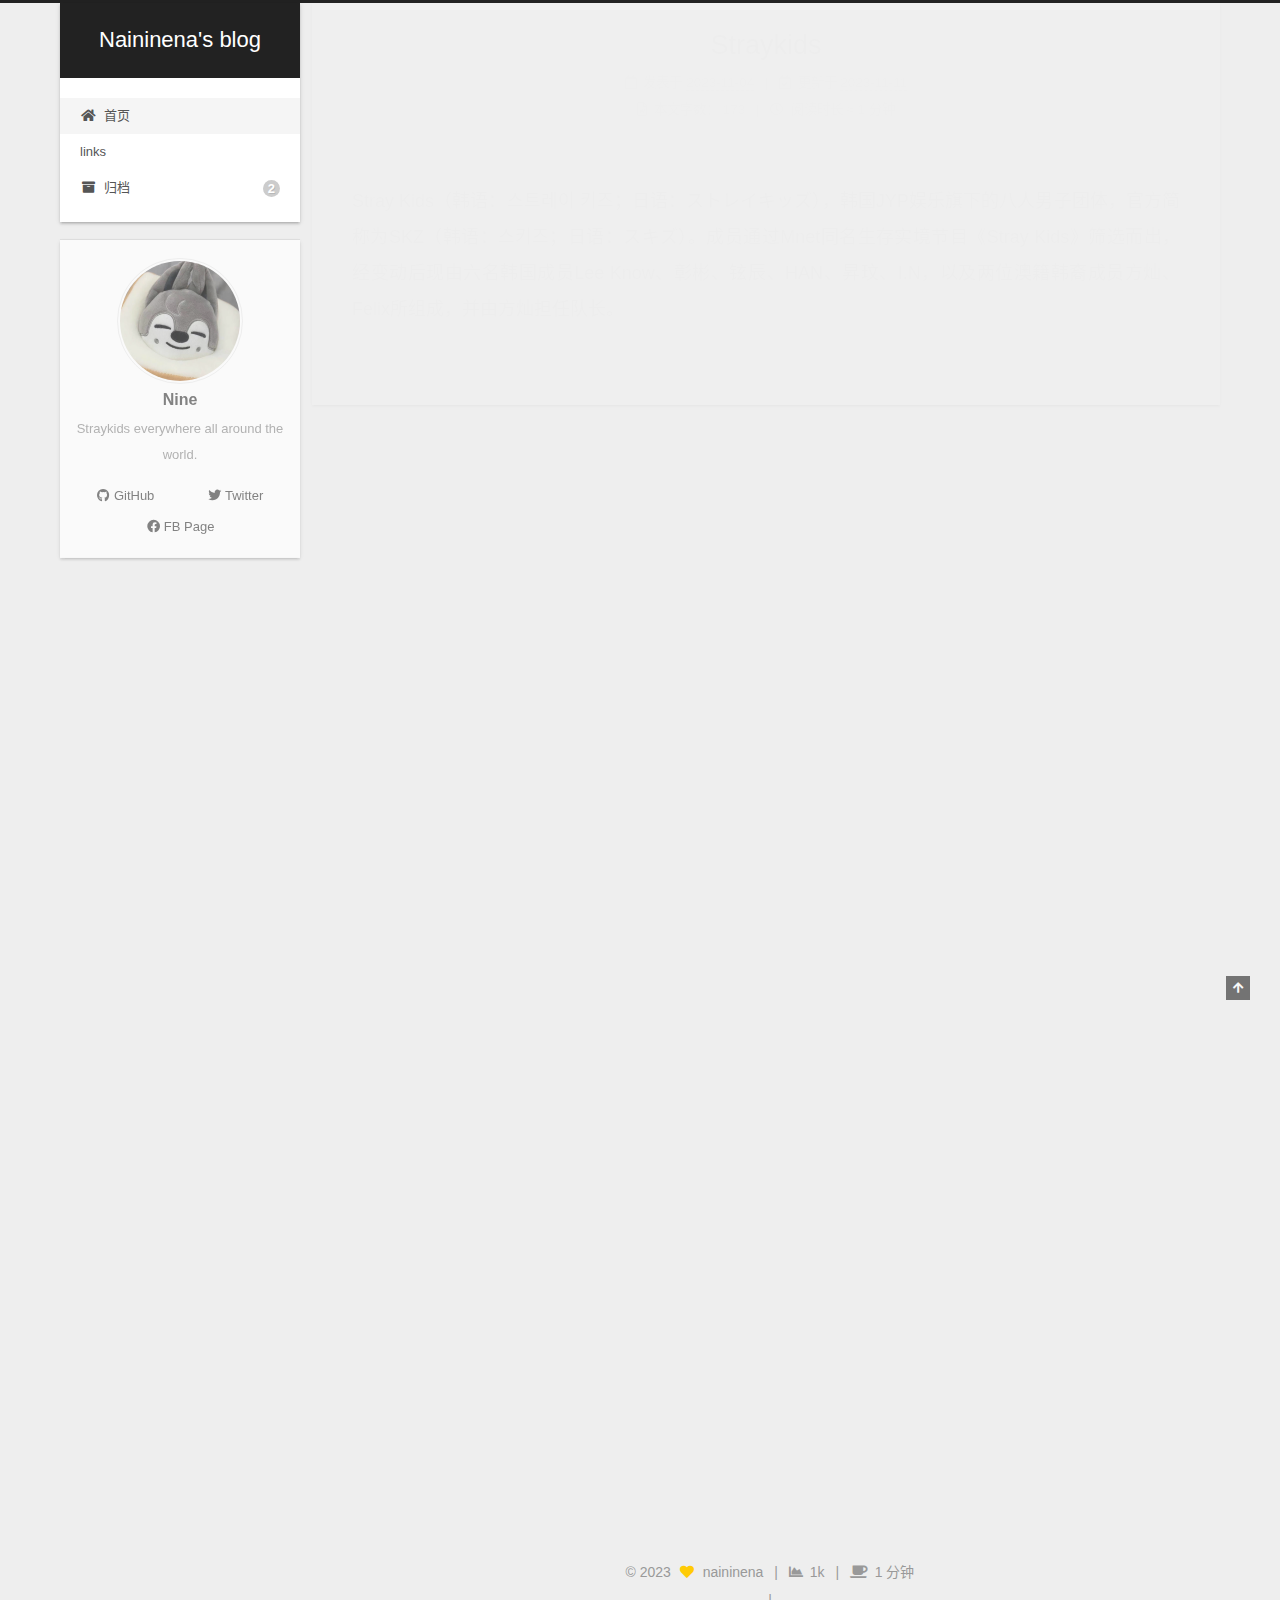
==== index.html @ e663eaaf "Site updated: 2023-11-11 18:32:46" ====
<!DOCTYPE html>
<html lang="zh-CN">
<head>
  <meta charset="UTF-8">
<meta name="viewport" content="width=device-width, initial-scale=1, maximum-scale=2">
<meta name="theme-color" content="#222">
<meta name="generator" content="Hexo 7.0.0">
  <link rel="apple-touch-icon" sizes="180x180" href="/images/apple-touch-icon-next.png">
  <link rel="icon" type="image/png" sizes="32x32" href="/images/favicon-32x32-next.png">
  <link rel="icon" type="image/png" sizes="16x16" href="/images/favicon-16x16-next.png">
  <link rel="mask-icon" href="/images/logo.svg" color="#222">

<link rel="stylesheet" href="/css/main.css">


<link rel="stylesheet" href="/lib/font-awesome/css/all.min.css">

<script id="hexo-configurations">
    var NexT = window.NexT || {};
    var CONFIG = {"hostname":"naininena.github.io","root":"/","scheme":"Gemini","version":"7.8.0","exturl":false,"sidebar":{"position":"left","display":"post","padding":18,"offset":12,"onmobile":false},"copycode":{"enable":false,"show_result":false,"style":null},"back2top":{"enable":true,"sidebar":false,"scrollpercent":false},"bookmark":{"enable":false,"color":"#222","save":"auto"},"fancybox":false,"mediumzoom":false,"lazyload":false,"pangu":false,"comments":{"style":"tabs","active":null,"storage":true,"lazyload":false,"nav":null},"algolia":{"hits":{"per_page":10},"labels":{"input_placeholder":"Search for Posts","hits_empty":"We didn't find any results for the search: ${query}","hits_stats":"${hits} results found in ${time} ms"}},"localsearch":{"enable":false,"trigger":"auto","top_n_per_article":1,"unescape":false,"preload":false},"motion":{"enable":true,"async":false,"transition":{"post_block":"fadeIn","post_header":"slideDownIn","post_body":"slideDownIn","coll_header":"slideLeftIn","sidebar":"slideUpIn"}}};
  </script>

  <meta name="description" content="Straykids everywhere all around the world.">
<meta property="og:type" content="website">
<meta property="og:title" content="Naininena&#39;s blog">
<meta property="og:url" content="https://naininena.github.io/index.html">
<meta property="og:site_name" content="Naininena&#39;s blog">
<meta property="og:description" content="Straykids everywhere all around the world.">
<meta property="og:locale" content="zh_CN">
<meta property="article:author" content="Nine">
<meta name="twitter:card" content="summary">

<link rel="canonical" href="https://naininena.github.io/">


<script id="page-configurations">
  // https://hexo.io/docs/variables.html
  CONFIG.page = {
    sidebar: "",
    isHome : true,
    isPost : false,
    lang   : 'zh-CN'
  };
</script>

  <title>Naininena's blog</title>
  






  <noscript>
  <style>
  .use-motion .brand,
  .use-motion .menu-item,
  .sidebar-inner,
  .use-motion .post-block,
  .use-motion .pagination,
  .use-motion .comments,
  .use-motion .post-header,
  .use-motion .post-body,
  .use-motion .collection-header { opacity: initial; }

  .use-motion .site-title,
  .use-motion .site-subtitle {
    opacity: initial;
    top: initial;
  }

  .use-motion .logo-line-before i { left: initial; }
  .use-motion .logo-line-after i { right: initial; }
  </style>
</noscript>

</head>

<body itemscope itemtype="http://schema.org/WebPage">
  <div class="container use-motion">
    <div class="headband"></div>

    <header class="header" itemscope itemtype="http://schema.org/WPHeader">
      <div class="header-inner"><div class="site-brand-container">
  <div class="site-nav-toggle">
    <div class="toggle" aria-label="切换导航栏">
      <span class="toggle-line toggle-line-first"></span>
      <span class="toggle-line toggle-line-middle"></span>
      <span class="toggle-line toggle-line-last"></span>
    </div>
  </div>

  <div class="site-meta">

    <a href="/" class="brand" rel="start">
      <span class="logo-line-before"><i></i></span>
      <h1 class="site-title">Naininena's blog</h1>
      <span class="logo-line-after"><i></i></span>
    </a>
  </div>

  <div class="site-nav-right">
    <div class="toggle popup-trigger">
    </div>
  </div>
</div>




<nav class="site-nav">
  <ul id="menu" class="main-menu menu">
        <li class="menu-item menu-item-home">

    <a href="/" rel="section"><i class="fa fa-home fa-fw"></i>首页</a>

  </li>
        <li class="menu-item menu-item-links">

    <a href="/links/" rel="section"><i class="link fa-fw"></i>links</a>

  </li>
        <li class="menu-item menu-item-archives">

    <a href="/archives/" rel="section"><i class="fa fa-archive fa-fw"></i>归档<span class="badge">2</span></a>

  </li>
  </ul>
</nav>




</div>
    </header>

    
  <div class="back-to-top">
    <i class="fa fa-arrow-up"></i>
    <span>0%</span>
  </div>


    <main class="main">
      <div class="main-inner">
        <div class="content-wrap">
          

          <div class="content index posts-expand">
            
      
  
  
  <article itemscope itemtype="http://schema.org/Article" class="post-block" lang="zh-CN">
    <link itemprop="mainEntityOfPage" href="https://naininena.github.io/2023/11/04/straykids/">

    <span hidden itemprop="author" itemscope itemtype="http://schema.org/Person">
      <meta itemprop="image" content="/images/avatar.jpg">
      <meta itemprop="name" content="Nine">
      <meta itemprop="description" content="Straykids everywhere all around the world.">
    </span>

    <span hidden itemprop="publisher" itemscope itemtype="http://schema.org/Organization">
      <meta itemprop="name" content="Naininena's blog">
    </span>
      <header class="post-header">
        <h2 class="post-title" itemprop="name headline">
          
            <a href="/2023/11/04/straykids/" class="post-title-link" itemprop="url">Straykids</a>
        </h2>

        <div class="post-meta">
            <span class="post-meta-item">
              <span class="post-meta-item-icon">
                <i class="far fa-calendar"></i>
              </span>
              <span class="post-meta-item-text">发表于</span>

              <time title="创建时间：2023-11-04 14:57:30" itemprop="dateCreated datePublished" datetime="2023-11-04T14:57:30+08:00">2023-11-04</time>
            </span>
              <span class="post-meta-item">
                <span class="post-meta-item-icon">
                  <i class="far fa-calendar-check"></i>
                </span>
                <span class="post-meta-item-text">更新于</span>
                <time title="修改时间：2023-11-11 18:13:40" itemprop="dateModified" datetime="2023-11-11T18:13:40+08:00">2023-11-11</time>
              </span>

          <br>
            <span class="post-meta-item" title="本文字数">
              <span class="post-meta-item-icon">
                <i class="far fa-file-word"></i>
              </span>
                <span class="post-meta-item-text">本文字数：</span>
              <span>173</span>
            </span>
            <span class="post-meta-item" title="阅读时长">
              <span class="post-meta-item-icon">
                <i class="far fa-clock"></i>
              </span>
                <span class="post-meta-item-text">阅读时长 &asymp;</span>
              <span>1 分钟</span>
            </span>

        </div>
      </header>

    
    
    
    <div class="post-body" itemprop="articleBody">

      
          <p>Stray Kids（韩语：스트레이 키즈；日语：ストレイキッズ），韩国JYP娱乐旗下的八人男子团体，官方简称为SKZ（韩语：스키즈；日语：スキズ）。成员通过Mnet同名生存实境节目《Stray Kids》筛选而出，经变动后现由六名韩国成员Lee Know、彰彬、铉辰、HAN、昇玟、I.N，以及两位澳籍韩裔成员方灿、Felix所组成，并由方灿担任队长。</p>

      
    </div>

    
    
    
      <footer class="post-footer">
        <div class="post-eof"></div>
      </footer>
  </article>
  
  
  

      
  
  
  <article itemscope itemtype="http://schema.org/Article" class="post-block" lang="zh-CN">
    <link itemprop="mainEntityOfPage" href="https://naininena.github.io/2023/11/04/hello-world/">

    <span hidden itemprop="author" itemscope itemtype="http://schema.org/Person">
      <meta itemprop="image" content="/images/avatar.jpg">
      <meta itemprop="name" content="Nine">
      <meta itemprop="description" content="Straykids everywhere all around the world.">
    </span>

    <span hidden itemprop="publisher" itemscope itemtype="http://schema.org/Organization">
      <meta itemprop="name" content="Naininena's blog">
    </span>
      <header class="post-header">
        <h2 class="post-title" itemprop="name headline">
          
            <a href="/2023/11/04/hello-world/" class="post-title-link" itemprop="url">Hello World</a>
        </h2>

        <div class="post-meta">
            <span class="post-meta-item">
              <span class="post-meta-item-icon">
                <i class="far fa-calendar"></i>
              </span>
              <span class="post-meta-item-text">发表于</span>

              <time title="创建时间：2023-11-04 14:05:33" itemprop="dateCreated datePublished" datetime="2023-11-04T14:05:33+08:00">2023-11-04</time>
            </span>
              <span class="post-meta-item">
                <span class="post-meta-item-icon">
                  <i class="far fa-calendar-check"></i>
                </span>
                <span class="post-meta-item-text">更新于</span>
                <time title="修改时间：2023-11-05 10:07:59" itemprop="dateModified" datetime="2023-11-05T10:07:59+08:00">2023-11-05</time>
              </span>

          <br>
            <span class="post-meta-item" title="本文字数">
              <span class="post-meta-item-icon">
                <i class="far fa-file-word"></i>
              </span>
                <span class="post-meta-item-text">本文字数：</span>
              <span>367</span>
            </span>
            <span class="post-meta-item" title="阅读时长">
              <span class="post-meta-item-icon">
                <i class="far fa-clock"></i>
              </span>
                <span class="post-meta-item-text">阅读时长 &asymp;</span>
              <span>1 分钟</span>
            </span>

        </div>
      </header>

    
    
    
    <div class="post-body" itemprop="articleBody">

      
          <p>Welcome to <a target="_blank" rel="noopener" href="https://hexo.io/">Hexo</a>! This is your very first post. Check <a target="_blank" rel="noopener" href="https://hexo.io/docs/">documentation</a> for more info. If you get any problems when using Hexo, you can find the answer in <a target="_blank" rel="noopener" href="https://hexo.io/docs/troubleshooting.html">troubleshooting</a> or you can ask me on <a target="_blank" rel="noopener" href="https://github.com/hexojs/hexo/issues">GitHub</a>.</p>
<h2 id="Quick-Start"><a href="#Quick-Start" class="headerlink" title="Quick Start"></a>Quick Start</h2><h3 id="Create-a-new-post"><a href="#Create-a-new-post" class="headerlink" title="Create a new post"></a>Create a new post</h3><figure class="highlight bash"><table><tr><td class="gutter"><pre><span class="line">1</span><br></pre></td><td class="code"><pre><span class="line">$ hexo new <span class="string">&quot;My New Post&quot;</span></span><br></pre></td></tr></table></figure>

<p>More info: <a target="_blank" rel="noopener" href="https://hexo.io/docs/writing.html">Writing</a></p>
<h3 id="Run-server"><a href="#Run-server" class="headerlink" title="Run server"></a>Run server</h3><figure class="highlight bash"><table><tr><td class="gutter"><pre><span class="line">1</span><br></pre></td><td class="code"><pre><span class="line">$ hexo server</span><br></pre></td></tr></table></figure>

<p>More info: <a target="_blank" rel="noopener" href="https://hexo.io/docs/server.html">Server</a></p>
<h3 id="Generate-static-files"><a href="#Generate-static-files" class="headerlink" title="Generate static files"></a>Generate static files</h3><figure class="highlight bash"><table><tr><td class="gutter"><pre><span class="line">1</span><br></pre></td><td class="code"><pre><span class="line">$ hexo generate</span><br></pre></td></tr></table></figure>

<p>More info: <a target="_blank" rel="noopener" href="https://hexo.io/docs/generating.html">Generating</a></p>
<h3 id="Deploy-to-remote-sites"><a href="#Deploy-to-remote-sites" class="headerlink" title="Deploy to remote sites"></a>Deploy to remote sites</h3><figure class="highlight bash"><table><tr><td class="gutter"><pre><span class="line">1</span><br></pre></td><td class="code"><pre><span class="line">$ hexo deploy</span><br></pre></td></tr></table></figure>

<p>More info: <a target="_blank" rel="noopener" href="https://hexo.io/docs/one-command-deployment.html">Deployment</a></p>

      
    </div>

    
    
    
      <footer class="post-footer">
        <div class="post-eof"></div>
      </footer>
  </article>
  
  
  


  



          </div>
          

<script>
  window.addEventListener('tabs:register', () => {
    let { activeClass } = CONFIG.comments;
    if (CONFIG.comments.storage) {
      activeClass = localStorage.getItem('comments_active') || activeClass;
    }
    if (activeClass) {
      let activeTab = document.querySelector(`a[href="#comment-${activeClass}"]`);
      if (activeTab) {
        activeTab.click();
      }
    }
  });
  if (CONFIG.comments.storage) {
    window.addEventListener('tabs:click', event => {
      if (!event.target.matches('.tabs-comment .tab-content .tab-pane')) return;
      let commentClass = event.target.classList[1];
      localStorage.setItem('comments_active', commentClass);
    });
  }
</script>

        </div>
          
  
  <div class="toggle sidebar-toggle">
    <span class="toggle-line toggle-line-first"></span>
    <span class="toggle-line toggle-line-middle"></span>
    <span class="toggle-line toggle-line-last"></span>
  </div>

  <aside class="sidebar">
    <div class="sidebar-inner">

      <ul class="sidebar-nav motion-element">
        <li class="sidebar-nav-toc">
          文章目录
        </li>
        <li class="sidebar-nav-overview">
          站点概览
        </li>
      </ul>

      <!--noindex-->
      <div class="post-toc-wrap sidebar-panel">
      </div>
      <!--/noindex-->

      <div class="site-overview-wrap sidebar-panel">
        <div class="site-author motion-element" itemprop="author" itemscope itemtype="http://schema.org/Person">
    <img class="site-author-image" itemprop="image" alt="Nine"
      src="/images/avatar.jpg">
  <p class="site-author-name" itemprop="name">Nine</p>
  <div class="site-description" itemprop="description">Straykids everywhere all around the world.</div>
</div>
  <div class="links-of-author motion-element">
      <span class="links-of-author-item">
        <a href="https://github.com/naininena/" title="GitHub → https:&#x2F;&#x2F;github.com&#x2F;naininena&#x2F;" rel="noopener" target="_blank"><i class="fab fa-github fa-fw"></i>GitHub</a>
      </span>
      <span class="links-of-author-item">
        <a href="https://twitter.com/HaoyueWeng52126" title="Twitter → https:&#x2F;&#x2F;twitter.com&#x2F;HaoyueWeng52126" rel="noopener" target="_blank"><i class="fab fa-twitter fa-fw"></i>Twitter</a>
      </span>
      <span class="links-of-author-item">
        <a href="https://www.facebook.com/profile.php?id=61552501135273" title="FB Page → https:&#x2F;&#x2F;www.facebook.com&#x2F;profile.php?id&#x3D;61552501135273" rel="noopener" target="_blank"><i class="fab fa-facebook fa-fw"></i>FB Page</a>
      </span>
  </div>



      </div>

    </div>
  </aside>
  <div id="sidebar-dimmer"></div>


      </div>
    </main>

    <footer class="footer">
      <div class="footer-inner">
        

        

<div class="copyright">
  
  &copy; 
  <span itemprop="copyrightYear">2023</span>
  <span class="with-love">
    <i class="fa fa-heart"></i>
  </span>
  <span class="author" itemprop="copyrightHolder">naininena</span>
    <span class="post-meta-divider">|</span>
    <span class="post-meta-item-icon">
      <i class="fa fa-chart-area"></i>
    </span>
    <span title="站点总字数">1k</span>
    <span class="post-meta-divider">|</span>
    <span class="post-meta-item-icon">
      <i class="fa fa-coffee"></i>
    </span>
    <span title="站点阅读时长">1 分钟</span>
</div>

        
<div class="busuanzi-count">
  <script async src="https://busuanzi.ibruce.info/busuanzi/2.3/busuanzi.pure.mini.js"></script>
    <span class="post-meta-item" id="busuanzi_container_site_uv" style="display: none;">
      <span class="post-meta-item-icon">
        <i class="fa fa-user"></i>
      </span>
      <span class="site-uv" title="总访客量">
        <span id="busuanzi_value_site_uv"></span>
      </span>
    </span>
    <span class="post-meta-divider">|</span>
    <span class="post-meta-item" id="busuanzi_container_site_pv" style="display: none;">
      <span class="post-meta-item-icon">
        <i class="fa fa-eye"></i>
      </span>
      <span class="site-pv" title="总访问量">
        <span id="busuanzi_value_site_pv"></span>
      </span>
    </span>
</div>








      </div>
    </footer>
  </div>

  
  <script src="/lib/anime.min.js"></script>
  <script src="/lib/velocity/velocity.min.js"></script>
  <script src="/lib/velocity/velocity.ui.min.js"></script>

<script src="/js/utils.js"></script>

<script src="/js/motion.js"></script>


<script src="/js/schemes/pisces.js"></script>


<script src="/js/next-boot.js"></script>




  















  

  

</body>
</html>
---- css/main.css ----
:root {
  --body-bg-color: #eee;
  --content-bg-color: #fff;
  --card-bg-color: #f5f5f5;
  --text-color: #555;
  --blockquote-color: #666;
  --link-color: #555;
  --link-hover-color: #222;
  --brand-color: #fff;
  --brand-hover-color: #fff;
  --table-row-odd-bg-color: #f9f9f9;
  --table-row-hover-bg-color: #f5f5f5;
  --menu-item-bg-color: #f5f5f5;
  --btn-default-bg: #fff;
  --btn-default-color: #555;
  --btn-default-border-color: #555;
  --btn-default-hover-bg: #222;
  --btn-default-hover-color: #fff;
  --btn-default-hover-border-color: #222;
}
html {
  line-height: 1.15; /* 1 */
  -webkit-text-size-adjust: 100%; /* 2 */
}
body {
  margin: 0;
}
main {
  display: block;
}
h1 {
  font-size: 2em;
  margin: 0.67em 0;
}
hr {
  box-sizing: content-box; /* 1 */
  height: 0; /* 1 */
  overflow: visible; /* 2 */
}
pre {
  font-family: monospace, monospace; /* 1 */
  font-size: 1em; /* 2 */
}
a {
  background: transparent;
}
abbr[title] {
  border-bottom: none; /* 1 */
  text-decoration: underline; /* 2 */
  text-decoration: underline dotted; /* 2 */
}
b,
strong {
  font-weight: bolder;
}
code,
kbd,
samp {
  font-family: monospace, monospace; /* 1 */
  font-size: 1em; /* 2 */
}
small {
  font-size: 80%;
}
sub,
sup {
  font-size: 75%;
  line-height: 0;
  position: relative;
  vertical-align: baseline;
}
sub {
  bottom: -0.25em;
}
sup {
  top: -0.5em;
}
img {
  border-style: none;
}
button,
input,
optgroup,
select,
textarea {
  font-family: inherit; /* 1 */
  font-size: 100%; /* 1 */
  line-height: 1.15; /* 1 */
  margin: 0; /* 2 */
}
button,
input {
/* 1 */
  overflow: visible;
}
button,
select {
/* 1 */
  text-transform: none;
}
button,
[type='button'],
[type='reset'],
[type='submit'] {
  -webkit-appearance: button;
}
button::-moz-focus-inner,
[type='button']::-moz-focus-inner,
[type='reset']::-moz-focus-inner,
[type='submit']::-moz-focus-inner {
  border-style: none;
  padding: 0;
}
button:-moz-focusring,
[type='button']:-moz-focusring,
[type='reset']:-moz-focusring,
[type='submit']:-moz-focusring {
  outline: 1px dotted ButtonText;
}
fieldset {
  padding: 0.35em 0.75em 0.625em;
}
legend {
  box-sizing: border-box; /* 1 */
  color: inherit; /* 2 */
  display: table; /* 1 */
  max-width: 100%; /* 1 */
  padding: 0; /* 3 */
  white-space: normal; /* 1 */
}
progress {
  vertical-align: baseline;
}
textarea {
  overflow: auto;
}
[type='checkbox'],
[type='radio'] {
  box-sizing: border-box; /* 1 */
  padding: 0; /* 2 */
}
[type='number']::-webkit-inner-spin-button,
[type='number']::-webkit-outer-spin-button {
  height: auto;
}
[type='search'] {
  outline-offset: -2px; /* 2 */
  -webkit-appearance: textfield; /* 1 */
}
[type='search']::-webkit-search-decoration {
  -webkit-appearance: none;
}
::-webkit-file-upload-button {
  font: inherit; /* 2 */
  -webkit-appearance: button; /* 1 */
}
details {
  display: block;
}
summary {
  display: list-item;
}
template {
  display: none;
}
[hidden] {
  display: none;
}
::selection {
  background: #262a30;
  color: #eee;
}
html,
body {
  height: 100%;
}
body {
  background: var(--body-bg-color);
  color: var(--text-color);
  font-family: 'Lato', "PingFang SC", "Microsoft YaHei", sans-serif;
  font-size: 1em;
  line-height: 2;
}
@media (max-width: 991px) {
  body {
    padding-left: 0 !important;
    padding-right: 0 !important;
  }
}
h1,
h2,
h3,
h4,
h5,
h6 {
  font-family: 'Lato', "PingFang SC", "Microsoft YaHei", sans-serif;
  font-weight: bold;
  line-height: 1.5;
  margin: 20px 0 15px;
}
h1 {
  font-size: 1.5em;
}
h2 {
  font-size: 1.375em;
}
h3 {
  font-size: 1.25em;
}
h4 {
  font-size: 1.125em;
}
h5 {
  font-size: 1em;
}
h6 {
  font-size: 0.875em;
}
p {
  margin: 0 0 20px 0;
}
a,
span.exturl {
  border-bottom: 1px solid #999;
  color: var(--link-color);
  outline: 0;
  text-decoration: none;
  overflow-wrap: break-word;
  word-wrap: break-word;
  cursor: pointer;
}
a:hover,
span.exturl:hover {
  border-bottom-color: var(--link-hover-color);
  color: var(--link-hover-color);
}
iframe,
img,
video {
  display: block;
  margin-left: auto;
  margin-right: auto;
  max-width: 100%;
}
hr {
  background-image: repeating-linear-gradient(-45deg, #ddd, #ddd 4px, transparent 4px, transparent 8px);
  border: 0;
  height: 3px;
  margin: 40px 0;
}
blockquote {
  border-left: 4px solid #ddd;
  color: var(--blockquote-color);
  margin: 0;
  padding: 0 15px;
}
blockquote cite::before {
  content: '-';
  padding: 0 5px;
}
dt {
  font-weight: bold;
}
dd {
  margin: 0;
  padding: 0;
}
kbd {
  background-color: #f5f5f5;
  background-image: linear-gradient(#eee, #fff, #eee);
  border: 1px solid #ccc;
  border-radius: 0.2em;
  box-shadow: 0.1em 0.1em 0.2em rgba(0,0,0,0.1);
  color: #555;
  font-family: inherit;
  padding: 0.1em 0.3em;
  white-space: nowrap;
}
.table-container {
  overflow: auto;
}
table {
  border-collapse: collapse;
  border-spacing: 0;
  font-size: 0.875em;
  margin: 0 0 20px 0;
  width: 100%;
}
tbody tr:nth-of-type(odd) {
  background: var(--table-row-odd-bg-color);
}
tbody tr:hover {
  background: var(--table-row-hover-bg-color);
}
caption,
th,
td {
  font-weight: normal;
  padding: 8px;
  vertical-align: middle;
}
th,
td {
  border: 1px solid #ddd;
  border-bottom: 3px solid #ddd;
}
th {
  font-weight: 700;
  padding-bottom: 10px;
}
td {
  border-bottom-width: 1px;
}
.btn {
  background: var(--btn-default-bg);
  border: 2px solid var(--btn-default-border-color);
  border-radius: 2px;
  color: var(--btn-default-color);
  display: inline-block;
  font-size: 0.875em;
  line-height: 2;
  padding: 0 20px;
  text-decoration: none;
  transition-property: background-color;
  transition-delay: 0s;
  transition-duration: 0.2s;
  transition-timing-function: ease-in-out;
}
.btn:hover {
  background: var(--btn-default-hover-bg);
  border-color: var(--btn-default-hover-border-color);
  color: var(--btn-default-hover-color);
}
.btn + .btn {
  margin: 0 0 8px 8px;
}
.btn .fa-fw {
  text-align: left;
  width: 1.285714285714286em;
}
.toggle {
  line-height: 0;
}
.toggle .toggle-line {
  background: #fff;
  display: inline-block;
  height: 2px;
  left: 0;
  position: relative;
  top: 0;
  transition: all 0.4s;
  vertical-align: top;
  width: 100%;
}
.toggle .toggle-line:not(:first-child) {
  margin-top: 3px;
}
.toggle.toggle-arrow .toggle-line-first {
  left: 50%;
  top: 2px;
  transform: rotate(45deg);
  width: 50%;
}
.toggle.toggle-arrow .toggle-line-middle {
  left: 2px;
  width: 90%;
}
.toggle.toggle-arrow .toggle-line-last {
  left: 50%;
  top: -2px;
  transform: rotate(-45deg);
  width: 50%;
}
.toggle.toggle-close .toggle-line-first {
  transform: rotate(-45deg);
  top: 5px;
}
.toggle.toggle-close .toggle-line-middle {
  opacity: 0;
}
.toggle.toggle-close .toggle-line-last {
  transform: rotate(45deg);
  top: -5px;
}
.highlight,
pre {
  background: #f7f7f7;
  color: #4d4d4c;
  line-height: 1.6;
  margin: 0 auto 20px;
}
pre,
code {
  font-family: consolas, Menlo, monospace, "PingFang SC", "Microsoft YaHei";
}
code {
  background: #eee;
  border-radius: 3px;
  color: #555;
  padding: 2px 4px;
  overflow-wrap: break-word;
  word-wrap: break-word;
}
.highlight *::selection {
  background: #d6d6d6;
}
.highlight pre {
  border: 0;
  margin: 0;
  padding: 10px 0;
}
.highlight table {
  border: 0;
  margin: 0;
  width: auto;
}
.highlight td {
  border: 0;
  padding: 0;
}
.highlight figcaption {
  background: #eff2f3;
  color: #4d4d4c;
  display: flex;
  font-size: 0.875em;
  justify-content: space-between;
  line-height: 1.2;
  padding: 0.5em;
}
.highlight figcaption a {
  color: #4d4d4c;
}
.highlight figcaption a:hover {
  border-bottom-color: #4d4d4c;
}
.highlight .gutter {
  -moz-user-select: none;
  -ms-user-select: none;
  -webkit-user-select: none;
  user-select: none;
}
.highlight .gutter pre {
  background: #eff2f3;
  color: #869194;
  padding-left: 10px;
  padding-right: 10px;
  text-align: right;
}
.highlight .code pre {
  background: #f7f7f7;
  padding-left: 10px;
  width: 100%;
}
.gist table {
  width: auto;
}
.gist table td {
  border: 0;
}
pre {
  overflow: auto;
  padding: 10px;
}
pre code {
  background: none;
  color: #4d4d4c;
  font-size: 0.875em;
  padding: 0;
  text-shadow: none;
}
pre .deletion {
  background: #fdd;
}
pre .addition {
  background: #dfd;
}
pre .meta {
  color: #eab700;
  -moz-user-select: none;
  -ms-user-select: none;
  -webkit-user-select: none;
  user-select: none;
}
pre .comment {
  color: #8e908c;
}
pre .variable,
pre .attribute,
pre .tag,
pre .name,
pre .regexp,
pre .ruby .constant,
pre .xml .tag .title,
pre .xml .pi,
pre .xml .doctype,
pre .html .doctype,
pre .css .id,
pre .css .class,
pre .css .pseudo {
  color: #c82829;
}
pre .number,
pre .preprocessor,
pre .built_in,
pre .builtin-name,
pre .literal,
pre .params,
pre .constant,
pre .command {
  color: #f5871f;
}
pre .ruby .class .title,
pre .css .rules .attribute,
pre .string,
pre .symbol,
pre .value,
pre .inheritance,
pre .header,
pre .ruby .symbol,
pre .xml .cdata,
pre .special,
pre .formula {
  color: #718c00;
}
pre .title,
pre .css .hexcolor {
  color: #3e999f;
}
pre .function,
pre .python .decorator,
pre .python .title,
pre .ruby .function .title,
pre .ruby .title .keyword,
pre .perl .sub,
pre .javascript .title,
pre .coffeescript .title {
  color: #4271ae;
}
pre .keyword,
pre .javascript .function {
  color: #8959a8;
}
.blockquote-center {
  border-left: none;
  margin: 40px 0;
  padding: 0;
  position: relative;
  text-align: center;
}
.blockquote-center .fa {
  display: block;
  opacity: 0.6;
  position: absolute;
  width: 100%;
}
.blockquote-center .fa-quote-left {
  border-top: 1px solid #ccc;
  text-align: left;
  top: -20px;
}
.blockquote-center .fa-quote-right {
  border-bottom: 1px solid #ccc;
  text-align: right;
  bottom: -20px;
}
.blockquote-center p,
.blockquote-center div {
  text-align: center;
}
.post-body .group-picture img {
  margin: 0 auto;
  padding: 0 3px;
}
.group-picture-row {
  margin-bottom: 6px;
  overflow: hidden;
}
.group-picture-column {
  float: left;
  margin-bottom: 10px;
}
.post-body .label {
  color: #555;
  display: inline;
  padding: 0 2px;
}
.post-body .label.default {
  background: #f0f0f0;
}
.post-body .label.primary {
  background: #efe6f7;
}
.post-body .label.info {
  background: #e5f2f8;
}
.post-body .label.success {
  background: #e7f4e9;
}
.post-body .label.warning {
  background: #fcf6e1;
}
.post-body .label.danger {
  background: #fae8eb;
}
.post-body .tabs {
  margin-bottom: 20px;
}
.post-body .tabs,
.tabs-comment {
  display: block;
  padding-top: 10px;
  position: relative;
}
.post-body .tabs ul.nav-tabs,
.tabs-comment ul.nav-tabs {
  display: flex;
  flex-wrap: wrap;
  margin: 0;
  margin-bottom: -1px;
  padding: 0;
}
@media (max-width: 413px) {
  .post-body .tabs ul.nav-tabs,
  .tabs-comment ul.nav-tabs {
    display: block;
    margin-bottom: 5px;
  }
}
.post-body .tabs ul.nav-tabs li.tab,
.tabs-comment ul.nav-tabs li.tab {
  border-bottom: 1px solid #ddd;
  border-left: 1px solid transparent;
  border-right: 1px solid transparent;
  border-top: 3px solid transparent;
  flex-grow: 1;
  list-style-type: none;
  border-radius: 0 0 0 0;
}
@media (max-width: 413px) {
  .post-body .tabs ul.nav-tabs li.tab,
  .tabs-comment ul.nav-tabs li.tab {
    border-bottom: 1px solid transparent;
    border-left: 3px solid transparent;
    border-right: 1px solid transparent;
    border-top: 1px solid transparent;
  }
}
@media (max-width: 413px) {
  .post-body .tabs ul.nav-tabs li.tab,
  .tabs-comment ul.nav-tabs li.tab {
    border-radius: 0;
  }
}
.post-body .tabs ul.nav-tabs li.tab a,
.tabs-comment ul.nav-tabs li.tab a {
  border-bottom: initial;
  display: block;
  line-height: 1.8;
  outline: 0;
  padding: 0.25em 0.75em;
  text-align: center;
  transition-delay: 0s;
  transition-duration: 0.2s;
  transition-timing-function: ease-out;
}
.post-body .tabs ul.nav-tabs li.tab a i,
.tabs-comment ul.nav-tabs li.tab a i {
  width: 1.285714285714286em;
}
.post-body .tabs ul.nav-tabs li.tab.active,
.tabs-comment ul.nav-tabs li.tab.active {
  border-bottom: 1px solid transparent;
  border-left: 1px solid #ddd;
  border-right: 1px solid #ddd;
  border-top: 3px solid #fc6423;
}
@media (max-width: 413px) {
  .post-body .tabs ul.nav-tabs li.tab.active,
  .tabs-comment ul.nav-tabs li.tab.active {
    border-bottom: 1px solid #ddd;
    border-left: 3px solid #fc6423;
    border-right: 1px solid #ddd;
    border-top: 1px solid #ddd;
  }
}
.post-body .tabs ul.nav-tabs li.tab.active a,
.tabs-comment ul.nav-tabs li.tab.active a {
  color: var(--link-color);
  cursor: default;
}
.post-body .tabs .tab-content .tab-pane,
.tabs-comment .tab-content .tab-pane {
  border: 1px solid #ddd;
  border-top: 0;
  padding: 20px 20px 0 20px;
  border-radius: 0;
}
.post-body .tabs .tab-content .tab-pane:not(.active),
.tabs-comment .tab-content .tab-pane:not(.active) {
  display: none;
}
.post-body .tabs .tab-content .tab-pane.active,
.tabs-comment .tab-content .tab-pane.active {
  display: block;
}
.post-body .tabs .tab-content .tab-pane.active:nth-of-type(1),
.tabs-comment .tab-content .tab-pane.active:nth-of-type(1) {
  border-radius: 0 0 0 0;
}
@media (max-width: 413px) {
  .post-body .tabs .tab-content .tab-pane.active:nth-of-type(1),
  .tabs-comment .tab-content .tab-pane.active:nth-of-type(1) {
    border-radius: 0;
  }
}
.post-body .note {
  border-radius: 3px;
  margin-bottom: 20px;
  padding: 1em;
  position: relative;
  border: 1px solid #eee;
  border-left-width: 5px;
}
.post-body .note h2,
.post-body .note h3,
.post-body .note h4,
.post-body .note h5,
.post-body .note h6 {
  margin-top: 0;
  border-bottom: initial;
  margin-bottom: 0;
  padding-top: 0;
}
.post-body .note p:first-child,
.post-body .note ul:first-child,
.post-body .note ol:first-child,
.post-body .note table:first-child,
.post-body .note pre:first-child,
.post-body .note blockquote:first-child,
.post-body .note img:first-child {
  margin-top: 0;
}
.post-body .note p:last-child,
.post-body .note ul:last-child,
.post-body .note ol:last-child,
.post-body .note table:last-child,
.post-body .note pre:last-child,
.post-body .note blockquote:last-child,
.post-body .note img:last-child {
  margin-bottom: 0;
}
.post-body .note.default {
  border-left-color: #777;
}
.post-body .note.default h2,
.post-body .note.default h3,
.post-body .note.default h4,
.post-body .note.default h5,
.post-body .note.default h6 {
  color: #777;
}
.post-body .note.primary {
  border-left-color: #6f42c1;
}
.post-body .note.primary h2,
.post-body .note.primary h3,
.post-body .note.primary h4,
.post-body .note.primary h5,
.post-body .note.primary h6 {
  color: #6f42c1;
}
.post-body .note.info {
  border-left-color: #428bca;
}
.post-body .note.info h2,
.post-body .note.info h3,
.post-body .note.info h4,
.post-body .note.info h5,
.post-body .note.info h6 {
  color: #428bca;
}
.post-body .note.success {
  border-left-color: #5cb85c;
}
.post-body .note.success h2,
.post-body .note.success h3,
.post-body .note.success h4,
.post-body .note.success h5,
.post-body .note.success h6 {
  color: #5cb85c;
}
.post-body .note.warning {
  border-left-color: #f0ad4e;
}
.post-body .note.warning h2,
.post-body .note.warning h3,
.post-body .note.warning h4,
.post-body .note.warning h5,
.post-body .note.warning h6 {
  color: #f0ad4e;
}
.post-body .note.danger {
  border-left-color: #d9534f;
}
.post-body .note.danger h2,
.post-body .note.danger h3,
.post-body .note.danger h4,
.post-body .note.danger h5,
.post-body .note.danger h6 {
  color: #d9534f;
}
.pagination .prev,
.pagination .next,
.pagination .page-number,
.pagination .space {
  display: inline-block;
  margin: 0 10px;
  padding: 0 11px;
  position: relative;
  top: -1px;
}
@media (max-width: 767px) {
  .pagination .prev,
  .pagination .next,
  .pagination .page-number,
  .pagination .space {
    margin: 0 5px;
  }
}
.pagination {
  border-top: 1px solid #eee;
  margin: 120px 0 0;
  text-align: center;
}
.pagination .prev,
.pagination .next,
.pagination .page-number {
  border-bottom: 0;
  border-top: 1px solid #eee;
  transition-property: border-color;
  transition-delay: 0s;
  transition-duration: 0.2s;
  transition-timing-function: ease-in-out;
}
.pagination .prev:hover,
.pagination .next:hover,
.pagination .page-number:hover {
  border-top-color: #222;
}
.pagination .space {
  margin: 0;
  padding: 0;
}
.pagination .prev {
  margin-left: 0;
}
.pagination .next {
  margin-right: 0;
}
.pagination .page-number.current {
  background: #ccc;
  border-top-color: #ccc;
  color: #fff;
}
@media (max-width: 767px) {
  .pagination {
    border-top: none;
  }
  .pagination .prev,
  .pagination .next,
  .pagination .page-number {
    border-bottom: 1px solid #eee;
    border-top: 0;
    margin-bottom: 10px;
    padding: 0 10px;
  }
  .pagination .prev:hover,
  .pagination .next:hover,
  .pagination .page-number:hover {
    border-bottom-color: #222;
  }
}
.comments {
  margin-top: 60px;
  overflow: hidden;
}
.comment-button-group {
  display: flex;
  flex-wrap: wrap-reverse;
  justify-content: center;
  margin: 1em 0;
}
.comment-button-group .comment-button {
  margin: 0.1em 0.2em;
}
.comment-button-group .comment-button.active {
  background: var(--btn-default-hover-bg);
  border-color: var(--btn-default-hover-border-color);
  color: var(--btn-default-hover-color);
}
.comment-position {
  display: none;
}
.comment-position.active {
  display: block;
}
.tabs-comment {
  background: var(--content-bg-color);
  margin-top: 4em;
  padding-top: 0;
}
.tabs-comment .comments {
  border: 0;
  box-shadow: none;
  margin-top: 0;
  padding-top: 0;
}
.container {
  min-height: 100%;
  position: relative;
}
.main-inner {
  margin: 0 auto;
  width: calc(100% - 20px);
}
@media (min-width: 1200px) {
  .main-inner {
    width: 1160px;
  }
}
@media (min-width: 1600px) {
  .main-inner {
    width: 73%;
  }
}
@media (max-width: 767px) {
  .content-wrap {
    padding: 0 20px;
  }
}
.header {
  background: transparent;
}
.header-inner {
  margin: 0 auto;
  width: calc(100% - 20px);
}
@media (min-width: 1200px) {
  .header-inner {
    width: 1160px;
  }
}
@media (min-width: 1600px) {
  .header-inner {
    width: 73%;
  }
}
.site-brand-container {
  display: flex;
  flex-shrink: 0;
  padding: 0 10px;
}
.headband {
  background: #222;
  height: 3px;
}
.site-meta {
  flex-grow: 1;
  text-align: center;
}
@media (max-width: 767px) {
  .site-meta {
    text-align: center;
  }
}
.brand {
  border-bottom: none;
  color: var(--brand-color);
  display: inline-block;
  line-height: 1.375em;
  padding: 0 40px;
  position: relative;
}
.brand:hover {
  color: var(--brand-hover-color);
}
.site-title {
  font-family: 'Lato', "PingFang SC", "Microsoft YaHei", sans-serif;
  font-size: 1.375em;
  font-weight: normal;
  margin: 0;
}
.site-subtitle {
  color: #ddd;
  font-size: 0.8125em;
  margin: 10px 0;
}
.use-motion .brand {
  opacity: 0;
}
.use-motion .site-title,
.use-motion .site-subtitle,
.use-motion .custom-logo-image {
  opacity: 0;
  position: relative;
  top: -10px;
}
.site-nav-toggle,
.site-nav-right {
  display: none;
}
@media (max-width: 767px) {
  .site-nav-toggle,
  .site-nav-right {
    display: flex;
    flex-direction: column;
    justify-content: center;
  }
}
.site-nav-toggle .toggle,
.site-nav-right .toggle {
  color: var(--text-color);
  padding: 10px;
  width: 22px;
}
.site-nav-toggle .toggle .toggle-line,
.site-nav-right .toggle .toggle-line {
  background: var(--text-color);
  border-radius: 1px;
}
.site-nav {
  display: block;
}
@media (max-width: 767px) {
  .site-nav {
    clear: both;
    display: none;
  }
}
.site-nav.site-nav-on {
  display: block;
}
.menu {
  margin-top: 20px;
  padding-left: 0;
  text-align: center;
}
.menu-item {
  display: inline-block;
  list-style: none;
  margin: 0 10px;
}
@media (max-width: 767px) {
  .menu-item {
    display: block;
    margin-top: 10px;
  }
  .menu-item.menu-item-search {
    display: none;
  }
}
.menu-item a,
.menu-item span.exturl {
  border-bottom: 0;
  display: block;
  font-size: 0.8125em;
  transition-property: border-color;
  transition-delay: 0s;
  transition-duration: 0.2s;
  transition-timing-function: ease-in-out;
}
@media (hover: none) {
  .menu-item a:hover,
  .menu-item span.exturl:hover {
    border-bottom-color: transparent !important;
  }
}
.menu-item .fa,
.menu-item .fab,
.menu-item .far,
.menu-item .fas {
  margin-right: 8px;
}
.menu-item .badge {
  display: inline-block;
  font-weight: bold;
  line-height: 1;
  margin-left: 0.35em;
  margin-top: 0.35em;
  text-align: center;
  white-space: nowrap;
}
@media (max-width: 767px) {
  .menu-item .badge {
    float: right;
    margin-left: 0;
  }
}
.menu-item-active a,
.menu .menu-item a:hover,
.menu .menu-item span.exturl:hover {
  background: var(--menu-item-bg-color);
}
.use-motion .menu-item {
  opacity: 0;
}
.sidebar {
  background: #222;
  bottom: 0;
  box-shadow: inset 0 2px 6px #000;
  position: fixed;
  top: 0;
}
@media (max-width: 991px) {
  .sidebar {
    display: none;
  }
}
.sidebar-inner {
  color: #999;
  padding: 18px 10px;
  text-align: center;
}
.cc-license {
  margin-top: 10px;
  text-align: center;
}
.cc-license .cc-opacity {
  border-bottom: none;
  opacity: 0.7;
}
.cc-license .cc-opacity:hover {
  opacity: 0.9;
}
.cc-license img {
  display: inline-block;
}
.site-author-image {
  border: 1px solid #eee;
  display: block;
  margin: 0 auto;
  max-width: 120px;
  padding: 2px;
  border-radius: 50%;
}
.site-author-image {
  transition: transform 1s ease-out;
}
.site-author-image:hover {
  transform: rotateZ(360deg);
}
.site-author-name {
  color: var(--text-color);
  font-weight: 600;
  margin: 0;
  text-align: center;
}
.site-description {
  color: #999;
  font-size: 0.8125em;
  margin-top: 0;
  text-align: center;
}
.links-of-author {
  margin-top: 15px;
}
.links-of-author a,
.links-of-author span.exturl {
  border-bottom-color: #555;
  display: inline-block;
  font-size: 0.8125em;
  margin-bottom: 10px;
  margin-right: 10px;
  vertical-align: middle;
}
.links-of-author a::before,
.links-of-author span.exturl::before {
  background: #9a8ac2;
  border-radius: 50%;
  content: ' ';
  display: inline-block;
  height: 4px;
  margin-right: 3px;
  vertical-align: middle;
  width: 4px;
}
.sidebar-button {
  margin-top: 15px;
}
.sidebar-button a {
  border: 1px solid #fc6423;
  border-radius: 4px;
  color: #fc6423;
  display: inline-block;
  padding: 0 15px;
}
.sidebar-button a .fa,
.sidebar-button a .fab,
.sidebar-button a .far,
.sidebar-button a .fas {
  margin-right: 5px;
}
.sidebar-button a:hover {
  background: #fc6423;
  border: 1px solid #fc6423;
  color: #fff;
}
.sidebar-button a:hover .fa,
.sidebar-button a:hover .fab,
.sidebar-button a:hover .far,
.sidebar-button a:hover .fas {
  color: #fff;
}
.links-of-blogroll {
  font-size: 0.8125em;
  margin-top: 10px;
}
.links-of-blogroll-title {
  font-size: 0.875em;
  font-weight: 600;
  margin-top: 0;
}
.links-of-blogroll-list {
  list-style: none;
  margin: 0;
  padding: 0;
}
#sidebar-dimmer {
  display: none;
}
@media (max-width: 767px) {
  #sidebar-dimmer {
    background: #000;
    display: block;
    height: 100%;
    left: 100%;
    opacity: 0;
    position: fixed;
    top: 0;
    width: 100%;
    z-index: 1100;
  }
  .sidebar-active + #sidebar-dimmer {
    opacity: 0.7;
    transform: translateX(-100%);
    transition: opacity 0.5s;
  }
}
.sidebar-nav {
  margin: 0;
  padding-bottom: 20px;
  padding-left: 0;
}
.sidebar-nav li {
  border-bottom: 1px solid transparent;
  color: var(--text-color);
  cursor: pointer;
  display: inline-block;
  font-size: 0.875em;
}
.sidebar-nav li.sidebar-nav-overview {
  margin-left: 10px;
}
.sidebar-nav li:hover {
  color: #fc6423;
}
.sidebar-nav .sidebar-nav-active {
  border-bottom-color: #fc6423;
  color: #fc6423;
}
.sidebar-nav .sidebar-nav-active:hover {
  color: #fc6423;
}
.sidebar-panel {
  display: none;
  overflow-x: hidden;
  overflow-y: auto;
}
.sidebar-panel-active {
  display: block;
}
.sidebar-toggle {
  background: #222;
  bottom: 45px;
  cursor: pointer;
  height: 14px;
  left: 30px;
  padding: 5px;
  position: fixed;
  width: 14px;
  z-index: 1300;
}
@media (max-width: 991px) {
  .sidebar-toggle {
    left: 20px;
    opacity: 0.8;
    display: none;
  }
}
.sidebar-toggle:hover .toggle-line {
  background: #fc6423;
}
.post-toc {
  font-size: 0.875em;
}
.post-toc ol {
  list-style: none;
  margin: 0;
  padding: 0 2px 5px 10px;
  text-align: left;
}
.post-toc ol > ol {
  padding-left: 0;
}
.post-toc ol a {
  transition-property: all;
  transition-delay: 0s;
  transition-duration: 0.2s;
  transition-timing-function: ease-in-out;
}
.post-toc .nav-item {
  line-height: 1.8;
  overflow: hidden;
  text-overflow: ellipsis;
}
.post-toc .nav .nav-child {
  display: none;
}
.post-toc .nav .active > .nav-child {
  display: block;
}
.post-toc .nav .active-current > .nav-child {
  display: block;
}
.post-toc .nav .active-current > .nav-child > .nav-item {
  display: block;
}
.post-toc .nav .active > a {
  border-bottom-color: #fc6423;
  color: #fc6423;
}
.post-toc .nav .active-current > a {
  color: #fc6423;
}
.post-toc .nav .active-current > a:hover {
  color: #fc6423;
}
.footer {
  color: #999;
  font-size: 0.875em;
  padding: 20px 0;
}
.footer.footer-fixed {
  bottom: 0;
  left: 0;
  position: absolute;
  right: 0;
}
.footer-inner {
  box-sizing: border-box;
  margin: 0 auto;
  text-align: center;
  width: calc(100% - 20px);
}
@media (min-width: 1200px) {
  .footer-inner {
    width: 1160px;
  }
}
@media (min-width: 1600px) {
  .footer-inner {
    width: 73%;
  }
}
.languages {
  display: inline-block;
  font-size: 1.125em;
  position: relative;
}
.languages .lang-select-label span {
  margin: 0 0.5em;
}
.languages .lang-select {
  height: 100%;
  left: 0;
  opacity: 0;
  position: absolute;
  top: 0;
  width: 100%;
}
.with-love {
  color: #FFCB05;
  display: inline-block;
  margin: 0 5px;
}
.powered-by,
.theme-info {
  display: inline-block;
}
@-moz-keyframes iconAnimate {
  0%, 100% {
    transform: scale(1);
  }
  10%, 30% {
    transform: scale(0.9);
  }
  20%, 40%, 60%, 80% {
    transform: scale(1.1);
  }
  50%, 70% {
    transform: scale(1.1);
  }
}
@-webkit-keyframes iconAnimate {
  0%, 100% {
    transform: scale(1);
  }
  10%, 30% {
    transform: scale(0.9);
  }
  20%, 40%, 60%, 80% {
    transform: scale(1.1);
  }
  50%, 70% {
    transform: scale(1.1);
  }
}
@-o-keyframes iconAnimate {
  0%, 100% {
    transform: scale(1);
  }
  10%, 30% {
    transform: scale(0.9);
  }
  20%, 40%, 60%, 80% {
    transform: scale(1.1);
  }
  50%, 70% {
    transform: scale(1.1);
  }
}
@keyframes iconAnimate {
  0%, 100% {
    transform: scale(1);
  }
  10%, 30% {
    transform: scale(0.9);
  }
  20%, 40%, 60%, 80% {
    transform: scale(1.1);
  }
  50%, 70% {
    transform: scale(1.1);
  }
}
.back-to-top {
  font-size: 12px;
  text-align: center;
  transition-delay: 0s;
  transition-duration: 0.2s;
  transition-timing-function: ease-in-out;
}
.back-to-top {
  background: #222;
  bottom: -100px;
  box-sizing: border-box;
  color: #fff;
  cursor: pointer;
  left: 30px;
  opacity: 0.6;
  padding: 0 6px;
  position: fixed;
  transition-property: bottom;
  z-index: 1300;
  width: 24px;
}
.back-to-top span {
  display: none;
}
.back-to-top:hover {
  color: #fc6423;
}
.back-to-top.back-to-top-on {
  bottom: 30px;
}
@media (max-width: 991px) {
  .back-to-top {
    left: 20px;
    opacity: 0.8;
  }
}
.post-body {
  font-family: 'Lato', "PingFang SC", "Microsoft YaHei", sans-serif;
  overflow-wrap: break-word;
  word-wrap: break-word;
}
@media (min-width: 1200px) {
  .post-body {
    font-size: 1.125em;
  }
}
.post-body .exturl .fa {
  font-size: 0.875em;
  margin-left: 4px;
}
.post-body .image-caption,
.post-body .figure .caption {
  color: #999;
  font-size: 0.875em;
  font-weight: bold;
  line-height: 1;
  margin: -20px auto 15px;
  text-align: center;
}
.post-sticky-flag {
  display: inline-block;
  transform: rotate(30deg);
}
.post-button {
  margin-top: 40px;
  text-align: center;
}
.use-motion .post-block,
.use-motion .pagination,
.use-motion .comments {
  opacity: 0;
}
.use-motion .post-header {
  opacity: 0;
}
.use-motion .post-body {
  opacity: 0;
}
.use-motion .collection-header {
  opacity: 0;
}
.posts-collapse {
  margin-left: 35px;
  position: relative;
}
@media (max-width: 767px) {
  .posts-collapse {
    margin-left: 0px;
    margin-right: 0px;
  }
}
.posts-collapse .collection-title {
  font-size: 1.125em;
  position: relative;
}
.posts-collapse .collection-title::before {
  background: #999;
  border: 1px solid #fff;
  border-radius: 50%;
  content: ' ';
  height: 10px;
  left: 0;
  margin-left: -6px;
  margin-top: -4px;
  position: absolute;
  top: 50%;
  width: 10px;
}
.posts-collapse .collection-year {
  font-size: 1.5em;
  font-weight: bold;
  margin: 60px 0;
  position: relative;
}
.posts-collapse .collection-year::before {
  background: #bbb;
  border-radius: 50%;
  content: ' ';
  height: 8px;
  left: 0;
  margin-left: -4px;
  margin-top: -4px;
  position: absolute;
  top: 50%;
  width: 8px;
}
.posts-collapse .collection-header {
  display: block;
  margin: 0 0 0 20px;
}
.posts-collapse .collection-header small {
  color: #bbb;
  margin-left: 5px;
}
.posts-collapse .post-header {
  border-bottom: 1px dashed #ccc;
  margin: 30px 0;
  padding-left: 15px;
  position: relative;
  transition-property: border;
  transition-delay: 0s;
  transition-duration: 0.2s;
  transition-timing-function: ease-in-out;
}
.posts-collapse .post-header::before {
  background: #bbb;
  border: 1px solid #fff;
  border-radius: 50%;
  content: ' ';
  height: 6px;
  left: 0;
  margin-left: -4px;
  position: absolute;
  top: 0.75em;
  transition-property: background;
  width: 6px;
  transition-delay: 0s;
  transition-duration: 0.2s;
  transition-timing-function: ease-in-out;
}
.posts-collapse .post-header:hover {
  border-bottom-color: #666;
}
.posts-collapse .post-header:hover::before {
  background: #222;
}
.posts-collapse .post-meta {
  display: inline;
  font-size: 0.75em;
  margin-right: 10px;
}
.posts-collapse .post-title {
  display: inline;
}
.posts-collapse .post-title a,
.posts-collapse .post-title span.exturl {
  border-bottom: none;
  color: var(--link-color);
}
.posts-collapse .post-title .fa-external-link-alt {
  font-size: 0.875em;
  margin-left: 5px;
}
.posts-collapse::before {
  background: #f5f5f5;
  content: ' ';
  height: 100%;
  left: 0;
  margin-left: -2px;
  position: absolute;
  top: 1.25em;
  width: 4px;
}
.post-eof {
  background: #ccc;
  height: 1px;
  margin: 80px auto 60px;
  text-align: center;
  width: 8%;
}
.post-block:last-of-type .post-eof {
  display: none;
}
.content {
  padding-top: 40px;
}
@media (min-width: 992px) {
  .post-body {
    text-align: justify;
  }
}
@media (max-width: 991px) {
  .post-body {
    text-align: justify;
  }
}
.post-body h1,
.post-body h2,
.post-body h3,
.post-body h4,
.post-body h5,
.post-body h6 {
  padding-top: 10px;
}
.post-body h1 .header-anchor,
.post-body h2 .header-anchor,
.post-body h3 .header-anchor,
.post-body h4 .header-anchor,
.post-body h5 .header-anchor,
.post-body h6 .header-anchor {
  border-bottom-style: none;
  color: #ccc;
  float: right;
  margin-left: 10px;
  visibility: hidden;
}
.post-body h1 .header-anchor:hover,
.post-body h2 .header-anchor:hover,
.post-body h3 .header-anchor:hover,
.post-body h4 .header-anchor:hover,
.post-body h5 .header-anchor:hover,
.post-body h6 .header-anchor:hover {
  color: inherit;
}
.post-body h1:hover .header-anchor,
.post-body h2:hover .header-anchor,
.post-body h3:hover .header-anchor,
.post-body h4:hover .header-anchor,
.post-body h5:hover .header-anchor,
.post-body h6:hover .header-anchor {
  visibility: visible;
}
.post-body iframe,
.post-body img,
.post-body video {
  margin-bottom: 20px;
}
.post-body .video-container {
  height: 0;
  margin-bottom: 20px;
  overflow: hidden;
  padding-top: 75%;
  position: relative;
  width: 100%;
}
.post-body .video-container iframe,
.post-body .video-container object,
.post-body .video-container embed {
  height: 100%;
  left: 0;
  margin: 0;
  position: absolute;
  top: 0;
  width: 100%;
}
.post-gallery {
  align-items: center;
  display: grid;
  grid-gap: 10px;
  grid-template-columns: 1fr 1fr 1fr;
  margin-bottom: 20px;
}
@media (max-width: 767px) {
  .post-gallery {
    grid-template-columns: 1fr 1fr;
  }
}
.post-gallery a {
  border: 0;
}
.post-gallery img {
  margin: 0;
}
.posts-expand .post-header {
  font-size: 1.125em;
}
.posts-expand .post-title {
  font-size: 1.5em;
  font-weight: normal;
  margin: initial;
  text-align: center;
  overflow-wrap: break-word;
  word-wrap: break-word;
}
.posts-expand .post-title-link {
  border-bottom: none;
  color: var(--link-color);
  display: inline-block;
  position: relative;
  vertical-align: top;
}
.posts-expand .post-title-link::before {
  background: var(--link-color);
  bottom: 0;
  content: '';
  height: 2px;
  left: 0;
  position: absolute;
  transform: scaleX(0);
  visibility: hidden;
  width: 100%;
  transition-delay: 0s;
  transition-duration: 0.2s;
  transition-timing-function: ease-in-out;
}
.posts-expand .post-title-link:hover::before {
  transform: scaleX(1);
  visibility: visible;
}
.posts-expand .post-title-link .fa-external-link-alt {
  font-size: 0.875em;
  margin-left: 5px;
}
.posts-expand .post-meta {
  color: #999;
  font-family: 'Lato', "PingFang SC", "Microsoft YaHei", sans-serif;
  font-size: 0.75em;
  margin: 3px 0 60px 0;
  text-align: center;
}
.posts-expand .post-meta .post-description {
  font-size: 0.875em;
  margin-top: 2px;
}
.posts-expand .post-meta time {
  border-bottom: 1px dashed #999;
  cursor: pointer;
}
.post-meta .post-meta-item + .post-meta-item::before {
  content: '|';
  margin: 0 0.5em;
}
.post-meta-divider {
  margin: 0 0.5em;
}
.post-meta-item-icon {
  margin-right: 3px;
}
@media (max-width: 991px) {
  .post-meta-item-icon {
    display: inline-block;
  }
}
@media (max-width: 991px) {
  .post-meta-item-text {
    display: none;
  }
}
.post-nav {
  border-top: 1px solid #eee;
  display: flex;
  justify-content: space-between;
  margin-top: 15px;
  padding: 10px 5px 0;
}
.post-nav-item {
  flex: 1;
}
.post-nav-item a {
  border-bottom: none;
  display: block;
  font-size: 0.875em;
  line-height: 1.6;
  position: relative;
}
.post-nav-item a:active {
  top: 2px;
}
.post-nav-item .fa {
  font-size: 0.75em;
}
.post-nav-item:first-child {
  margin-right: 15px;
}
.post-nav-item:first-child .fa {
  margin-right: 5px;
}
.post-nav-item:last-child {
  margin-left: 15px;
  text-align: right;
}
.post-nav-item:last-child .fa {
  margin-left: 5px;
}
.rtl.post-body p,
.rtl.post-body a,
.rtl.post-body h1,
.rtl.post-body h2,
.rtl.post-body h3,
.rtl.post-body h4,
.rtl.post-body h5,
.rtl.post-body h6,
.rtl.post-body li,
.rtl.post-body ul,
.rtl.post-body ol {
  direction: rtl;
  font-family: UKIJ Ekran;
}
.rtl.post-title {
  font-family: UKIJ Ekran;
}
.post-tags {
  margin-top: 40px;
  text-align: center;
}
.post-tags a {
  display: inline-block;
  font-size: 0.8125em;
}
.post-tags a:not(:last-child) {
  margin-right: 10px;
}
.post-widgets {
  border-top: 1px solid #eee;
  margin-top: 15px;
  text-align: center;
}
.wp_rating {
  height: 20px;
  line-height: 20px;
  margin-top: 10px;
  padding-top: 6px;
  text-align: center;
}
.social-like {
  display: flex;
  font-size: 0.875em;
  justify-content: center;
  text-align: center;
}
.reward-container {
  margin: 20px auto;
  padding: 10px 0;
  text-align: center;
  width: 90%;
}
.reward-container button {
  background: transparent;
  border: 1px solid #fc6423;
  border-radius: 0;
  color: #fc6423;
  cursor: pointer;
  line-height: 2;
  outline: 0;
  padding: 0 15px;
  vertical-align: text-top;
}
.reward-container button:hover {
  background: #fc6423;
  border: 1px solid transparent;
  color: #fa9366;
}
#qr {
  padding-top: 20px;
}
#qr a {
  border: 0;
}
#qr img {
  display: inline-block;
  margin: 0.8em 2em 0 2em;
  max-width: 100%;
  width: 180px;
}
#qr p {
  text-align: center;
}
#qr > div:hover p {
  animation: roll 0.1s infinite linear;
}
@-moz-keyframes roll {
  from {
    transform: rotateZ(30deg);
  }
  to {
    transform: rotateZ(-30deg);
  }
}
@-webkit-keyframes roll {
  from {
    transform: rotateZ(30deg);
  }
  to {
    transform: rotateZ(-30deg);
  }
}
@-o-keyframes roll {
  from {
    transform: rotateZ(30deg);
  }
  to {
    transform: rotateZ(-30deg);
  }
}
@keyframes roll {
  from {
    transform: rotateZ(30deg);
  }
  to {
    transform: rotateZ(-30deg);
  }
}
.category-all-page .category-all-title {
  text-align: center;
}
.category-all-page .category-all {
  margin-top: 20px;
}
.category-all-page .category-list {
  list-style: none;
  margin: 0;
  padding: 0;
}
.category-all-page .category-list-item {
  margin: 5px 10px;
}
.category-all-page .category-list-count {
  color: #bbb;
}
.category-all-page .category-list-count::before {
  content: ' (';
  display: inline;
}
.category-all-page .category-list-count::after {
  content: ') ';
  display: inline;
}
.category-all-page .category-list-child {
  padding-left: 10px;
}
.event-list {
  padding: 0;
}
.event-list hr {
  background: #222;
  margin: 20px 0 45px 0;
}
.event-list hr::after {
  background: #222;
  color: #fff;
  content: 'NOW';
  display: inline-block;
  font-weight: bold;
  padding: 0 5px;
  text-align: right;
}
.event-list .event {
  background: #222;
  margin: 20px 0;
  min-height: 40px;
  padding: 15px 0 15px 10px;
}
.event-list .event .event-summary {
  color: #fff;
  margin: 0;
  padding-bottom: 3px;
}
.event-list .event .event-summary::before {
  animation: dot-flash 1s alternate infinite ease-in-out;
  color: #fff;
  content: '\f111';
  display: inline-block;
  font-size: 10px;
  margin-right: 25px;
  vertical-align: middle;
  font-family: 'Font Awesome 5 Free';
  font-weight: 900;
}
.event-list .event .event-relative-time {
  color: #bbb;
  display: inline-block;
  font-size: 12px;
  font-weight: normal;
  padding-left: 12px;
}
.event-list .event .event-details {
  color: #fff;
  display: block;
  line-height: 18px;
  margin-left: 56px;
  padding-bottom: 6px;
  padding-top: 3px;
  text-indent: -24px;
}
.event-list .event .event-details::before {
  color: #fff;
  display: inline-block;
  margin-right: 9px;
  text-align: center;
  text-indent: 0;
  width: 14px;
  font-family: 'Font Awesome 5 Free';
  font-weight: 900;
}
.event-list .event .event-details.event-location::before {
  content: '\f041';
}
.event-list .event .event-details.event-duration::before {
  content: '\f017';
}
.event-list .event-past {
  background: #f5f5f5;
}
.event-list .event-past .event-summary,
.event-list .event-past .event-details {
  color: #bbb;
  opacity: 0.9;
}
.event-list .event-past .event-summary::before,
.event-list .event-past .event-details::before {
  animation: none;
  color: #bbb;
}
@-moz-keyframes dot-flash {
  from {
    opacity: 1;
    transform: scale(1);
  }
  to {
    opacity: 0;
    transform: scale(0.8);
  }
}
@-webkit-keyframes dot-flash {
  from {
    opacity: 1;
    transform: scale(1);
  }
  to {
    opacity: 0;
    transform: scale(0.8);
  }
}
@-o-keyframes dot-flash {
  from {
    opacity: 1;
    transform: scale(1);
  }
  to {
    opacity: 0;
    transform: scale(0.8);
  }
}
@keyframes dot-flash {
  from {
    opacity: 1;
    transform: scale(1);
  }
  to {
    opacity: 0;
    transform: scale(0.8);
  }
}
ul.breadcrumb {
  font-size: 0.75em;
  list-style: none;
  margin: 1em 0;
  padding: 0 2em;
  text-align: center;
}
ul.breadcrumb li {
  display: inline;
}
ul.breadcrumb li + li::before {
  content: '/\00a0';
  font-weight: normal;
  padding: 0.5em;
}
ul.breadcrumb li + li:last-child {
  font-weight: bold;
}
.tag-cloud {
  text-align: center;
}
.tag-cloud a {
  display: inline-block;
  margin: 10px;
}
.tag-cloud a:hover {
  color: var(--link-hover-color) !important;
}
.header {
  margin: 0 auto;
  position: relative;
  width: calc(100% - 20px);
}
@media (min-width: 1200px) {
  .header {
    width: 1160px;
  }
}
@media (min-width: 1600px) {
  .header {
    width: 73%;
  }
}
@media (max-width: 991px) {
  .header {
    width: auto;
  }
}
.header-inner {
  background: var(--content-bg-color);
  border-radius: initial;
  box-shadow: 0 2px 2px 0 rgba(0,0,0,0.12), 0 3px 1px -2px rgba(0,0,0,0.06), 0 1px 5px 0 rgba(0,0,0,0.12);
  overflow: hidden;
  padding: 0;
  position: absolute;
  top: 0;
  width: 240px;
}
@media (min-width: 1200px) {
  .header-inner {
    width: 240px;
  }
}
@media (max-width: 991px) {
  .header-inner {
    border-radius: initial;
    position: relative;
    width: auto;
  }
}
.main-inner {
  align-items: flex-start;
  display: flex;
  justify-content: space-between;
  flex-direction: row-reverse;
}
@media (max-width: 991px) {
  .main-inner {
    width: auto;
  }
}
.content-wrap {
  background: var(--content-bg-color);
  border-radius: initial;
  box-shadow: 0 2px 2px 0 rgba(0,0,0,0.12), 0 3px 1px -2px rgba(0,0,0,0.06), 0 1px 5px 0 rgba(0,0,0,0.12);
  box-sizing: border-box;
  padding: 40px;
  width: calc(100% - 252px);
}
@media (max-width: 991px) {
  .content-wrap {
    border-radius: initial;
    padding: 20px;
    width: 100%;
  }
}
.footer-inner {
  padding-left: 260px;
}
.back-to-top {
  left: auto;
  right: 30px;
}
@media (max-width: 991px) {
  .back-to-top {
    right: 20px;
  }
}
@media (max-width: 991px) {
  .footer-inner {
    padding-left: 0;
    padding-right: 0;
    width: auto;
  }
}
.site-brand-container {
  background: #222;
}
@media (max-width: 991px) {
  .site-brand-container {
    box-shadow: 0 0 16px rgba(0,0,0,0.5);
  }
}
.site-meta {
  padding: 20px 0;
}
.brand {
  padding: 0;
}
.site-subtitle {
  margin: 10px 10px 0;
}
.custom-logo-image {
  margin-top: 20px;
}
@media (max-width: 991px) {
  .custom-logo-image {
    display: none;
  }
}
@media (min-width: 768px) and (max-width: 991px) {
  .site-nav-toggle,
  .site-nav-right {
    display: flex;
    flex-direction: column;
    justify-content: center;
  }
}
.site-nav-toggle .toggle,
.site-nav-right .toggle {
  color: #fff;
}
.site-nav-toggle .toggle .toggle-line,
.site-nav-right .toggle .toggle-line {
  background: #fff;
}
@media (min-width: 768px) and (max-width: 991px) {
  .site-nav {
    display: none;
  }
}
.menu .menu-item {
  display: block;
  margin: 0;
}
.menu .menu-item a,
.menu .menu-item span.exturl {
  padding: 5px 20px;
  position: relative;
  text-align: left;
  transition-property: background-color;
}
@media (max-width: 991px) {
  .menu .menu-item.menu-item-search {
    display: none;
  }
}
.menu .menu-item .badge {
  background: #ccc;
  border-radius: 10px;
  color: #fff;
  float: right;
  padding: 2px 5px;
  text-shadow: 1px 1px 0 rgba(0,0,0,0.1);
  vertical-align: middle;
}
.sub-menu {
  background: var(--content-bg-color);
  border-bottom: 1px solid #ddd;
  margin: 0;
  padding: 6px 0;
}
.sub-menu .menu-item {
  display: inline-block;
}
.sub-menu .menu-item a,
.sub-menu .menu-item span.exturl {
  background: transparent;
  margin: 5px 10px;
  padding: initial;
}
.sub-menu .menu-item a:hover,
.sub-menu .menu-item span.exturl:hover {
  background: transparent;
  color: #fc6423;
}
.sub-menu .menu-item-active a {
  border-bottom-color: #fc6423;
  color: #fc6423;
}
.sub-menu .menu-item-active a:hover {
  border-bottom-color: #fc6423;
}
.sidebar {
  background: var(--body-bg-color);
  box-shadow: none;
  margin-top: 100%;
  position: static;
  width: 240px;
}
@media (max-width: 991px) {
  .sidebar {
    display: none;
  }
}
.sidebar-toggle {
  display: none;
}
.sidebar-inner {
  background: var(--content-bg-color);
  border-radius: initial;
  box-shadow: 0 2px 2px 0 rgba(0,0,0,0.12), 0 3px 1px -2px rgba(0,0,0,0.06), 0 1px 5px 0 rgba(0,0,0,0.12), 0 -1px 0.5px 0 rgba(0,0,0,0.09);
  box-sizing: border-box;
  color: var(--text-color);
  width: 240px;
  opacity: 0;
}
.sidebar-inner.affix {
  position: fixed;
  top: 12px;
}
.sidebar-inner.affix-bottom {
  position: absolute;
}
.site-state-item {
  padding: 0 10px;
}
.sidebar-button {
  border-bottom: 1px dotted #ccc;
  border-top: 1px dotted #ccc;
  margin-top: 10px;
  text-align: center;
}
.sidebar-button a {
  border: 0;
  color: #fc6423;
  display: block;
}
.sidebar-button a:hover {
  background: none;
  border: 0;
  color: #e34603;
}
.sidebar-button a:hover .fa,
.sidebar-button a:hover .fab,
.sidebar-button a:hover .far,
.sidebar-button a:hover .fas {
  color: #e34603;
}
.links-of-author {
  display: flex;
  flex-wrap: wrap;
  margin-top: 10px;
  justify-content: center;
}
.links-of-author-item {
  margin: 5px 0 0;
  width: 50%;
}
.links-of-author-item a,
.links-of-author-item span.exturl {
  box-sizing: border-box;
  display: inline-block;
  margin-bottom: 0;
  margin-right: 0;
  max-width: 216px;
  overflow: hidden;
  padding: 0 5px;
  text-overflow: ellipsis;
  white-space: nowrap;
}
.links-of-author-item a,
.links-of-author-item span.exturl {
  border-bottom: none;
  display: block;
  text-decoration: none;
}
.links-of-author-item a::before,
.links-of-author-item span.exturl::before {
  display: none;
}
.links-of-author-item a:hover,
.links-of-author-item span.exturl:hover {
  background: var(--body-bg-color);
  border-radius: 4px;
}
.links-of-author-item .fa,
.links-of-author-item .fab,
.links-of-author-item .far,
.links-of-author-item .fas {
  margin-right: 2px;
}
.links-of-blogroll-item {
  padding: 0;
}
.content-wrap {
  background: initial;
  box-shadow: initial;
  padding: initial;
}
.post-block {
  background: var(--content-bg-color);
  border-radius: initial;
  box-shadow: 0 2px 2px 0 rgba(0,0,0,0.12), 0 3px 1px -2px rgba(0,0,0,0.06), 0 1px 5px 0 rgba(0,0,0,0.12);
  padding: 40px;
}
.post-block + .post-block {
  border-radius: initial;
  box-shadow: 0 2px 2px 0 rgba(0,0,0,0.12), 0 3px 1px -2px rgba(0,0,0,0.06), 0 1px 5px 0 rgba(0,0,0,0.12), 0 -1px 0.5px 0 rgba(0,0,0,0.09);
  margin-top: 12px;
}
.comments {
  background: var(--content-bg-color);
  border-radius: initial;
  box-shadow: 0 2px 2px 0 rgba(0,0,0,0.12), 0 3px 1px -2px rgba(0,0,0,0.06), 0 1px 5px 0 rgba(0,0,0,0.12), 0 -1px 0.5px 0 rgba(0,0,0,0.09);
  margin-top: 12px;
  padding: 40px;
}
.tabs-comment {
  margin-top: 1em;
}
.content {
  padding-top: initial;
}
.post-eof {
  display: none;
}
.pagination {
  background: var(--content-bg-color);
  border-radius: initial;
  border-top: initial;
  box-shadow: 0 2px 2px 0 rgba(0,0,0,0.12), 0 3px 1px -2px rgba(0,0,0,0.06), 0 1px 5px 0 rgba(0,0,0,0.12), 0 -1px 0.5px 0 rgba(0,0,0,0.09);
  margin: 12px 0 0;
  padding: 10px 0 10px;
}
.pagination .prev,
.pagination .next,
.pagination .page-number {
  margin-bottom: initial;
  top: initial;
}
.main {
  padding-bottom: initial;
}
.footer {
  bottom: auto;
}
.sub-menu {
  border-bottom: initial;
  box-shadow: 0 2px 2px 0 rgba(0,0,0,0.12), 0 3px 1px -2px rgba(0,0,0,0.06), 0 1px 5px 0 rgba(0,0,0,0.12);
}
.sub-menu + .content .post-block {
  box-shadow: 0 2px 2px 0 rgba(0,0,0,0.12), 0 3px 1px -2px rgba(0,0,0,0.06), 0 1px 5px 0 rgba(0,0,0,0.12), 0 -1px 0.5px 0 rgba(0,0,0,0.09);
  margin-top: 12px;
}
@media (min-width: 768px) and (max-width: 991px) {
  .sub-menu + .content .post-block {
    margin-top: 10px;
  }
}
@media (max-width: 767px) {
  .sub-menu + .content .post-block {
    margin-top: 8px;
  }
}
.post-body h1,
.post-body h2 {
  border-bottom: 1px solid #eee;
}
.post-body h3 {
  border-bottom: 1px dotted #eee;
}
@media (min-width: 768px) and (max-width: 991px) {
  .content-wrap {
    padding: 10px;
  }
  .posts-expand .post-button {
    margin-top: 20px;
  }
  .post-block {
    border-radius: initial;
    box-shadow: 0 2px 2px 0 rgba(0,0,0,0.12), 0 3px 1px -2px rgba(0,0,0,0.06), 0 1px 5px 0 rgba(0,0,0,0.12), 0 -1px 0.5px 0 rgba(0,0,0,0.09);
    padding: 20px;
  }
  .post-block + .post-block {
    margin-top: 10px;
  }
  .comments {
    margin-top: 10px;
    padding: 10px 20px;
  }
  .pagination {
    margin: 10px 0 0;
  }
}
@media (max-width: 767px) {
  .content-wrap {
    padding: 8px;
  }
  .posts-expand .post-button {
    margin: 12px 0;
  }
  .post-block {
    border-radius: initial;
    box-shadow: 0 2px 2px 0 rgba(0,0,0,0.12), 0 3px 1px -2px rgba(0,0,0,0.06), 0 1px 5px 0 rgba(0,0,0,0.12), 0 -1px 0.5px 0 rgba(0,0,0,0.09);
    min-height: auto;
    padding: 12px;
  }
  .post-block + .post-block {
    margin-top: 8px;
  }
  .comments {
    margin-top: 8px;
    padding: 10px 12px;
  }
  .pagination {
    margin: 8px 0 0;
  }
}
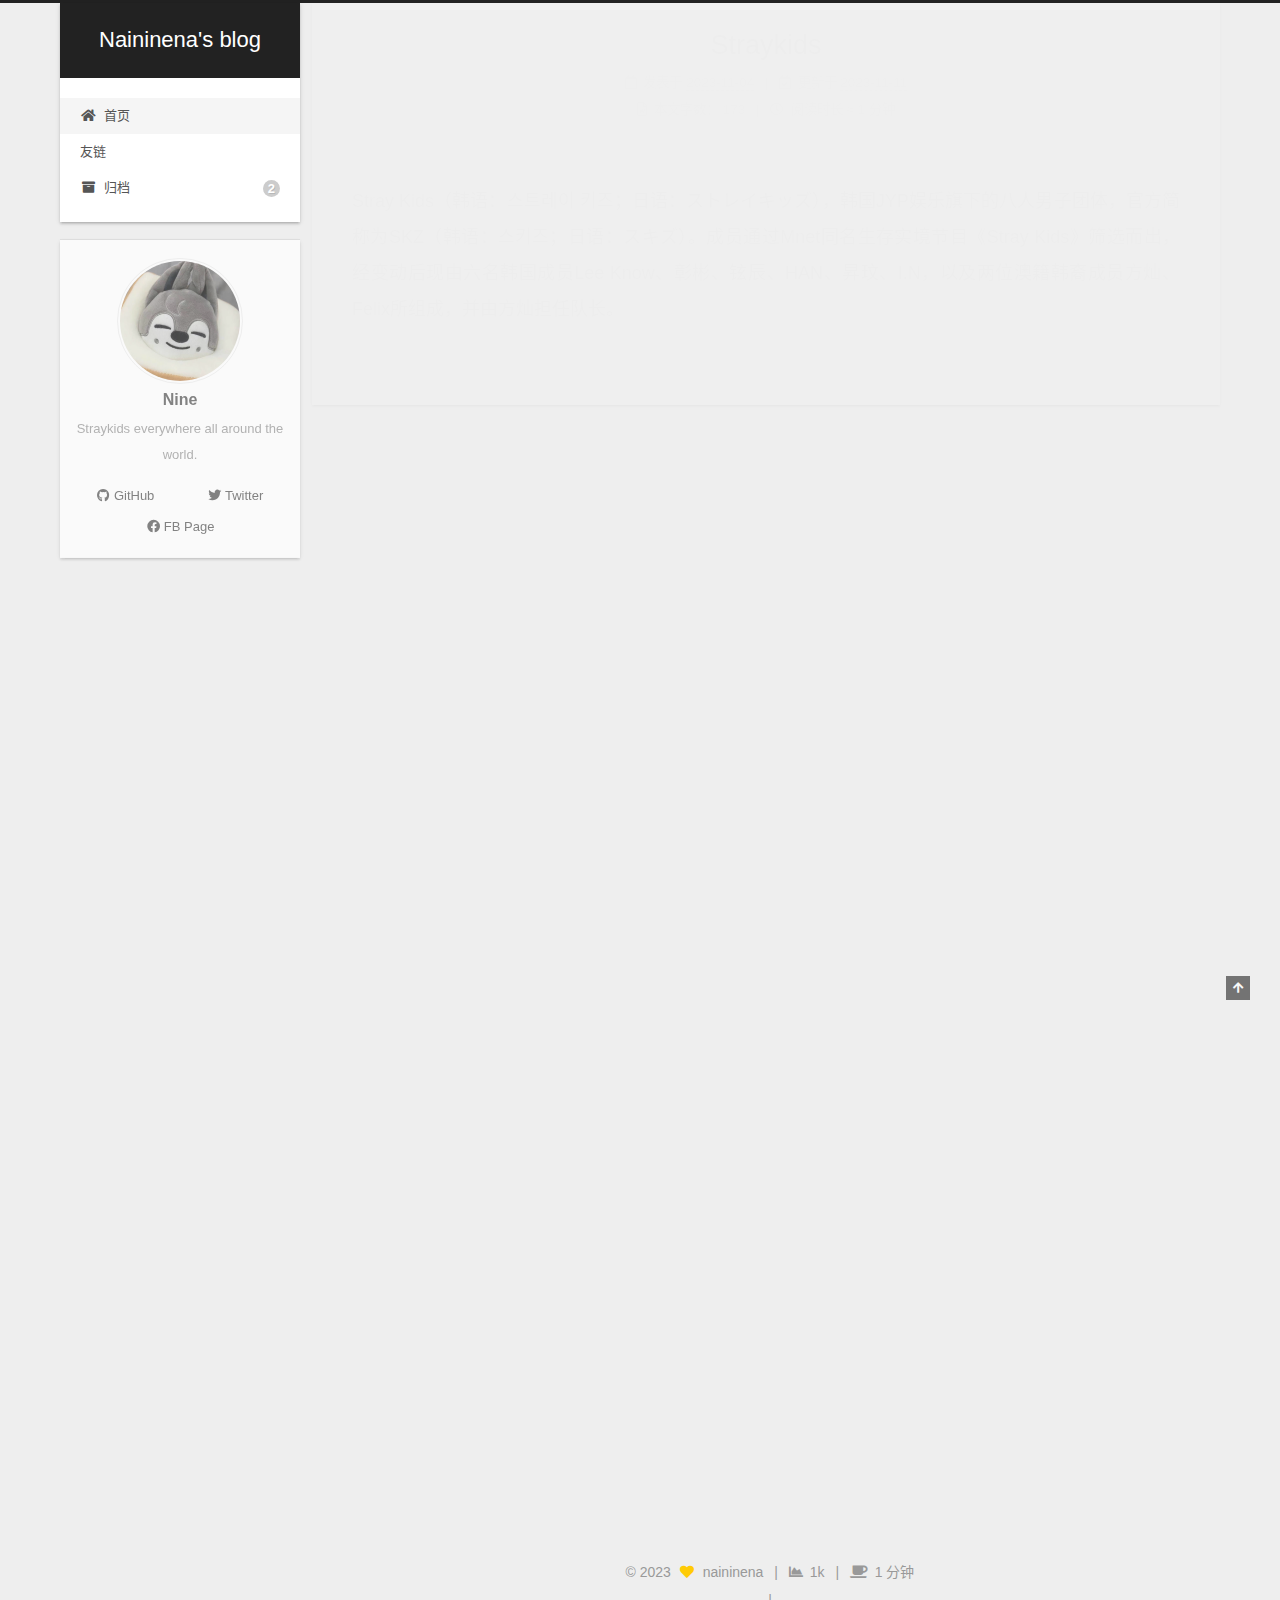
==== commit e54e3287: "Site updated: 2023-11-11 18:33:25" ====
--- a/index.html
+++ b/index.html
@@ -117,7 +117,7 @@
   </li>
         <li class="menu-item menu-item-links">
 
-    <a href="/links/" rel="section"><i class="link fa-fw"></i>links</a>
+    <a href="/links/" rel="section"><i class="link fa-fw"></i>友链</a>
 
   </li>
         <li class="menu-item menu-item-archives">
--- a/css/main.css
+++ b/css/main.css
@@ -1175,7 +1175,7 @@
 }
 .links-of-author a::before,
 .links-of-author span.exturl::before {
-  background: #9a8ac2;
+  background: #ff5393;
   border-radius: 50%;
   content: ' ';
   display: inline-block;
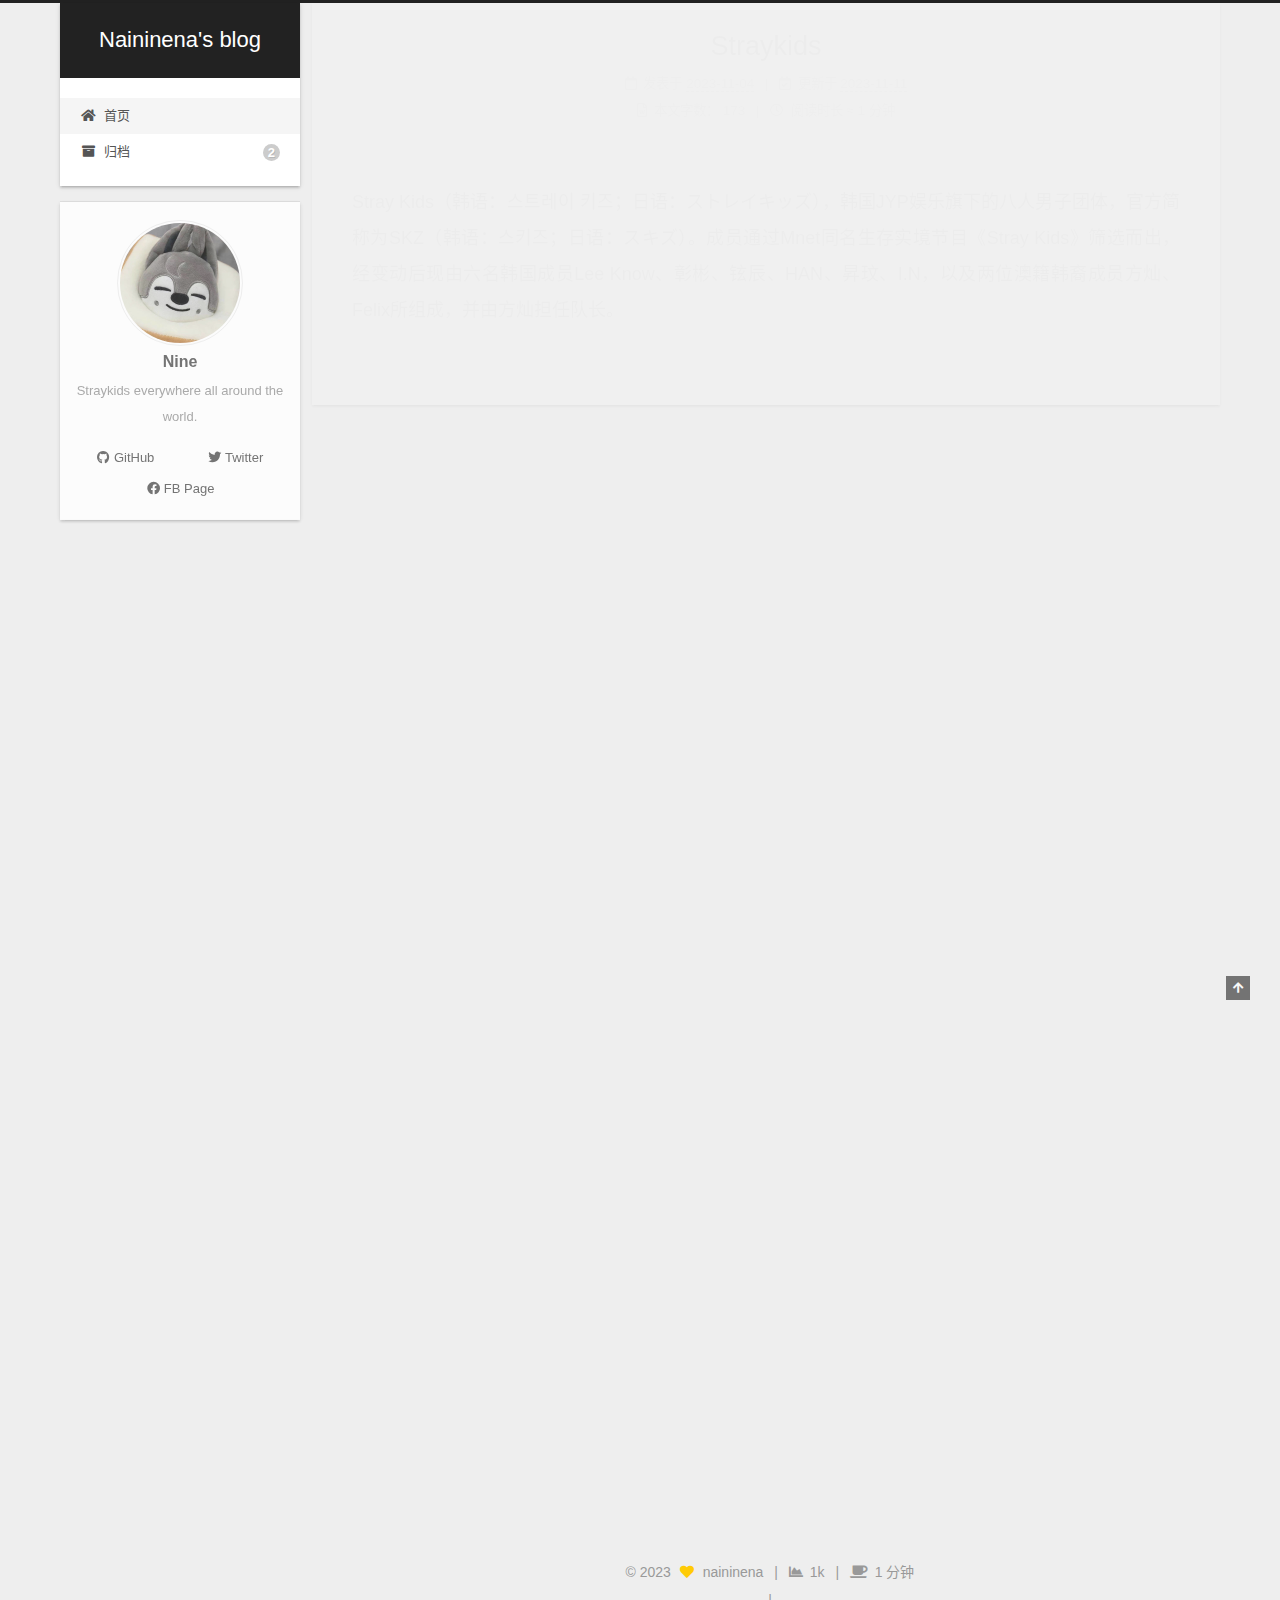
==== commit 7297b964: "Site updated: 2023-11-11 19:10:01" ====
--- a/index.html
+++ b/index.html
@@ -113,11 +113,6 @@
         <li class="menu-item menu-item-home">
 
     <a href="/" rel="section"><i class="fa fa-home fa-fw"></i>首页</a>
-
-  </li>
-        <li class="menu-item menu-item-links">
-
-    <a href="/links/" rel="section"><i class="link fa-fw"></i>友链</a>
 
   </li>
         <li class="menu-item menu-item-archives">
--- a/css/main.css
+++ b/css/main.css
@@ -1175,7 +1175,7 @@
 }
 .links-of-author a::before,
 .links-of-author span.exturl::before {
-  background: #ff5393;
+  background: #42dbff;
   border-radius: 50%;
   content: ' ';
   display: inline-block;
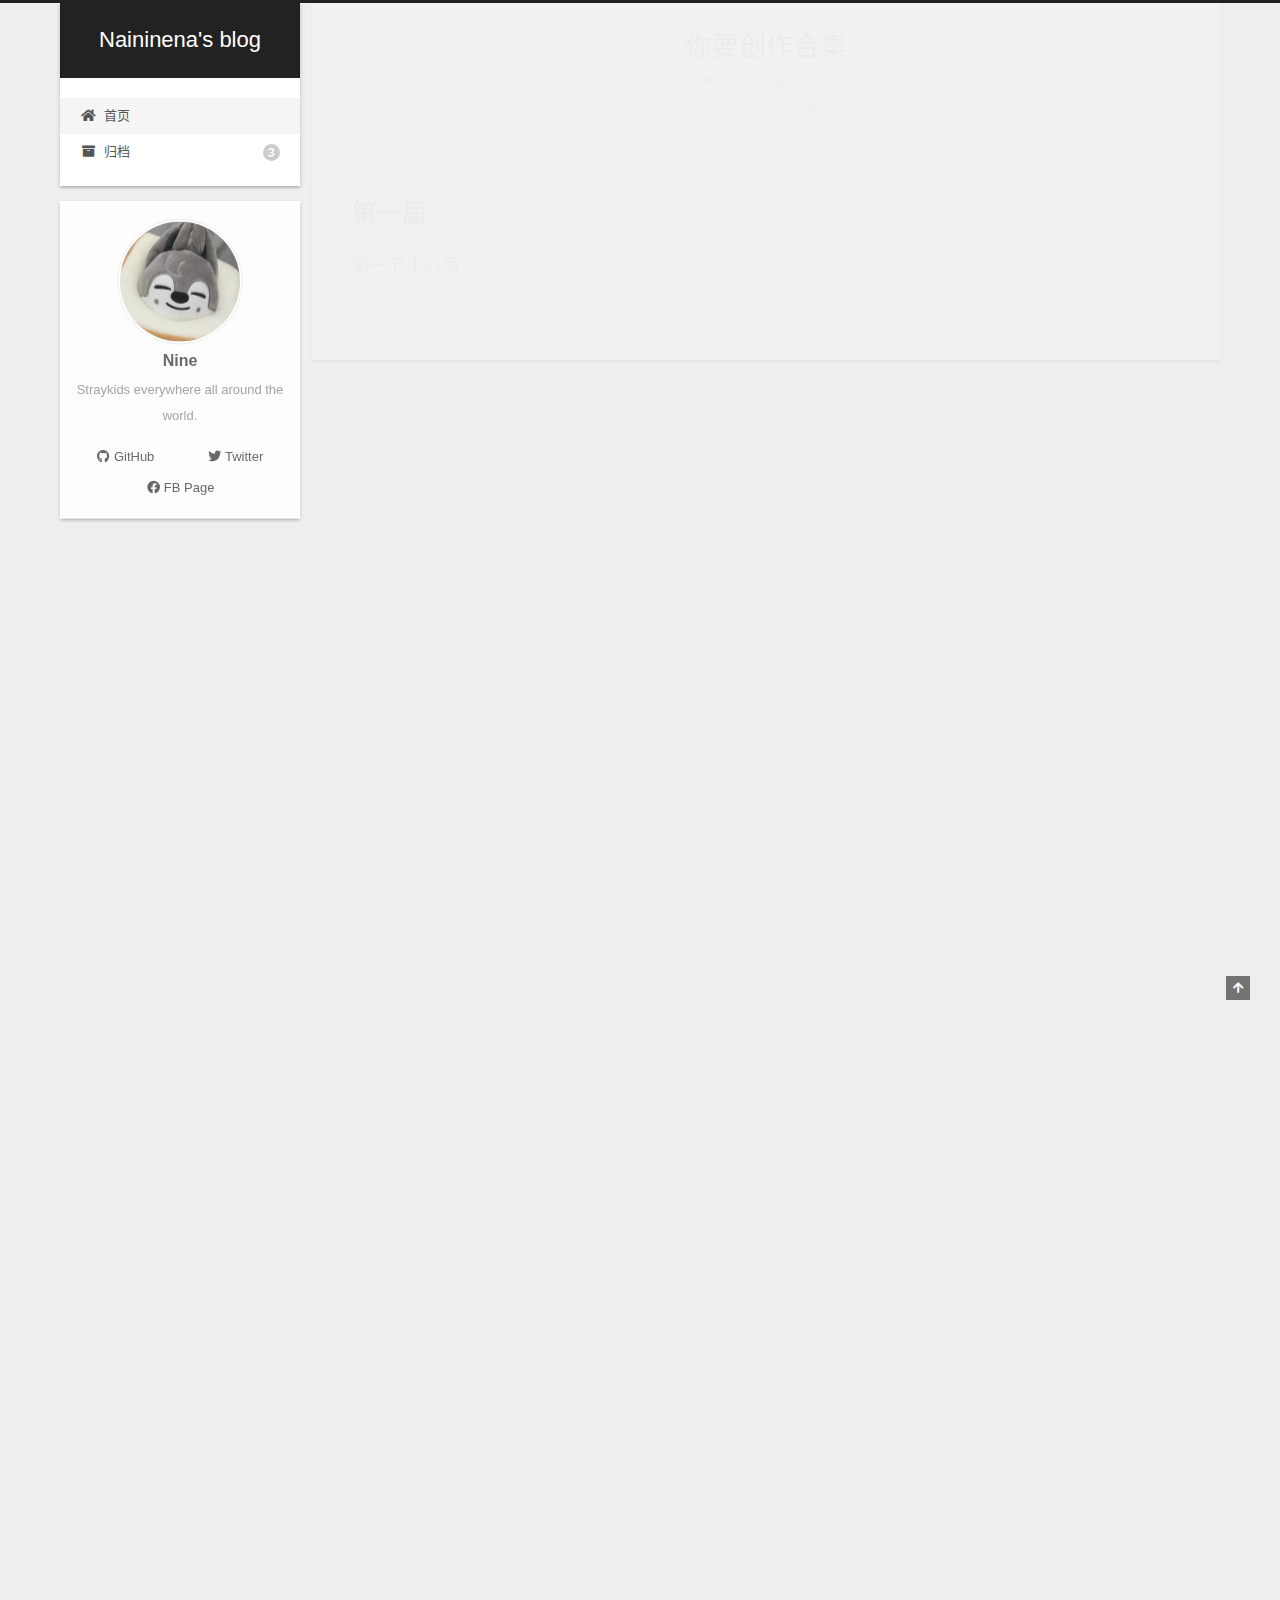
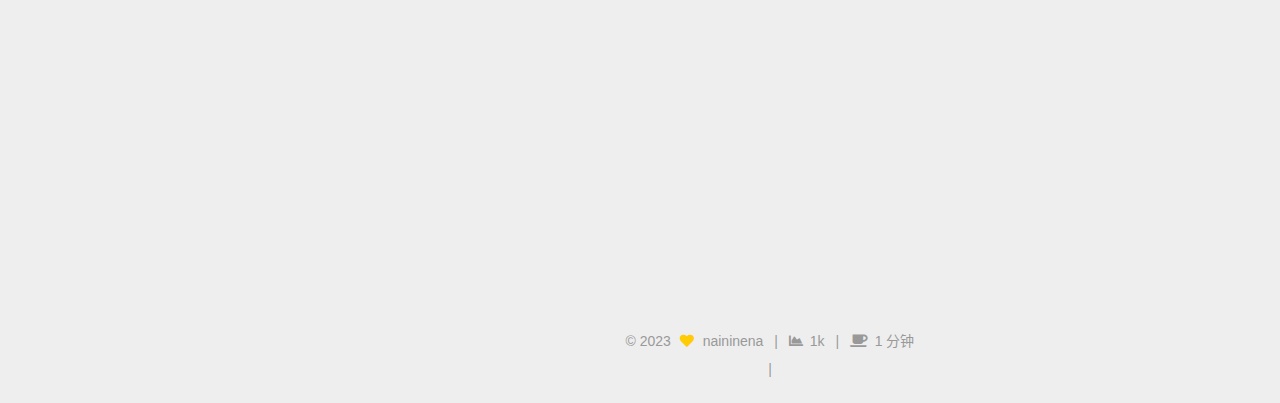
==== commit 06bb476a: "Site updated: 2023-11-11 19:12:27" ====
--- a/index.html
+++ b/index.html
@@ -117,7 +117,7 @@
   </li>
         <li class="menu-item menu-item-archives">
 
-    <a href="/archives/" rel="section"><i class="fa fa-archive fa-fw"></i>归档<span class="badge">2</span></a>
+    <a href="/archives/" rel="section"><i class="fa fa-archive fa-fw"></i>归档<span class="badge">3</span></a>
 
   </li>
   </ul>
@@ -143,6 +143,79 @@
 
           <div class="content index posts-expand">
             
+      
+  
+  
+  <article itemscope itemtype="http://schema.org/Article" class="post-block" lang="zh-CN">
+    <link itemprop="mainEntityOfPage" href="https://naininena.github.io/2023/11/11/Chuang-together/">
+
+    <span hidden itemprop="author" itemscope itemtype="http://schema.org/Person">
+      <meta itemprop="image" content="/images/avatar.jpg">
+      <meta itemprop="name" content="Nine">
+      <meta itemprop="description" content="Straykids everywhere all around the world.">
+    </span>
+
+    <span hidden itemprop="publisher" itemscope itemtype="http://schema.org/Organization">
+      <meta itemprop="name" content="Naininena's blog">
+    </span>
+      <header class="post-header">
+        <h2 class="post-title" itemprop="name headline">
+          
+            <a href="/2023/11/11/Chuang-together/" class="post-title-link" itemprop="url">你要创作合集</a>
+        </h2>
+
+        <div class="post-meta">
+            <span class="post-meta-item">
+              <span class="post-meta-item-icon">
+                <i class="far fa-calendar"></i>
+              </span>
+              <span class="post-meta-item-text">发表于</span>
+              
+
+              <time title="创建时间：2023-11-11 19:10:30 / 修改时间：19:12:10" itemprop="dateCreated datePublished" datetime="2023-11-11T19:10:30+08:00">2023-11-11</time>
+            </span>
+
+          <br>
+            <span class="post-meta-item" title="本文字数">
+              <span class="post-meta-item-icon">
+                <i class="far fa-file-word"></i>
+              </span>
+                <span class="post-meta-item-text">本文字数：</span>
+              <span>9</span>
+            </span>
+            <span class="post-meta-item" title="阅读时长">
+              <span class="post-meta-item-icon">
+                <i class="far fa-clock"></i>
+              </span>
+                <span class="post-meta-item-text">阅读时长 &asymp;</span>
+              <span>1 分钟</span>
+            </span>
+
+        </div>
+      </header>
+
+    
+    
+    
+    <div class="post-body" itemprop="articleBody">
+
+      
+          <h2 id="第一届"><a href="#第一届" class="headerlink" title="第一届"></a>第一届</h2><p><a target="_blank" rel="noopener" href="https://www.luogu.com.cn/blog/zyxxs/post-ni-yao-chuang-zuo-bei-jie-long-tai-zhan-kai-mu">第一节中心页</a></p>
+
+      
+    </div>
+
+    
+    
+    
+      <footer class="post-footer">
+        <div class="post-eof"></div>
+      </footer>
+  </article>
+  
+  
+  
+
       
   
   
--- a/css/main.css
+++ b/css/main.css
@@ -1175,7 +1175,7 @@
 }
 .links-of-author a::before,
 .links-of-author span.exturl::before {
-  background: #42dbff;
+  background: #ff0174;
   border-radius: 50%;
   content: ' ';
   display: inline-block;
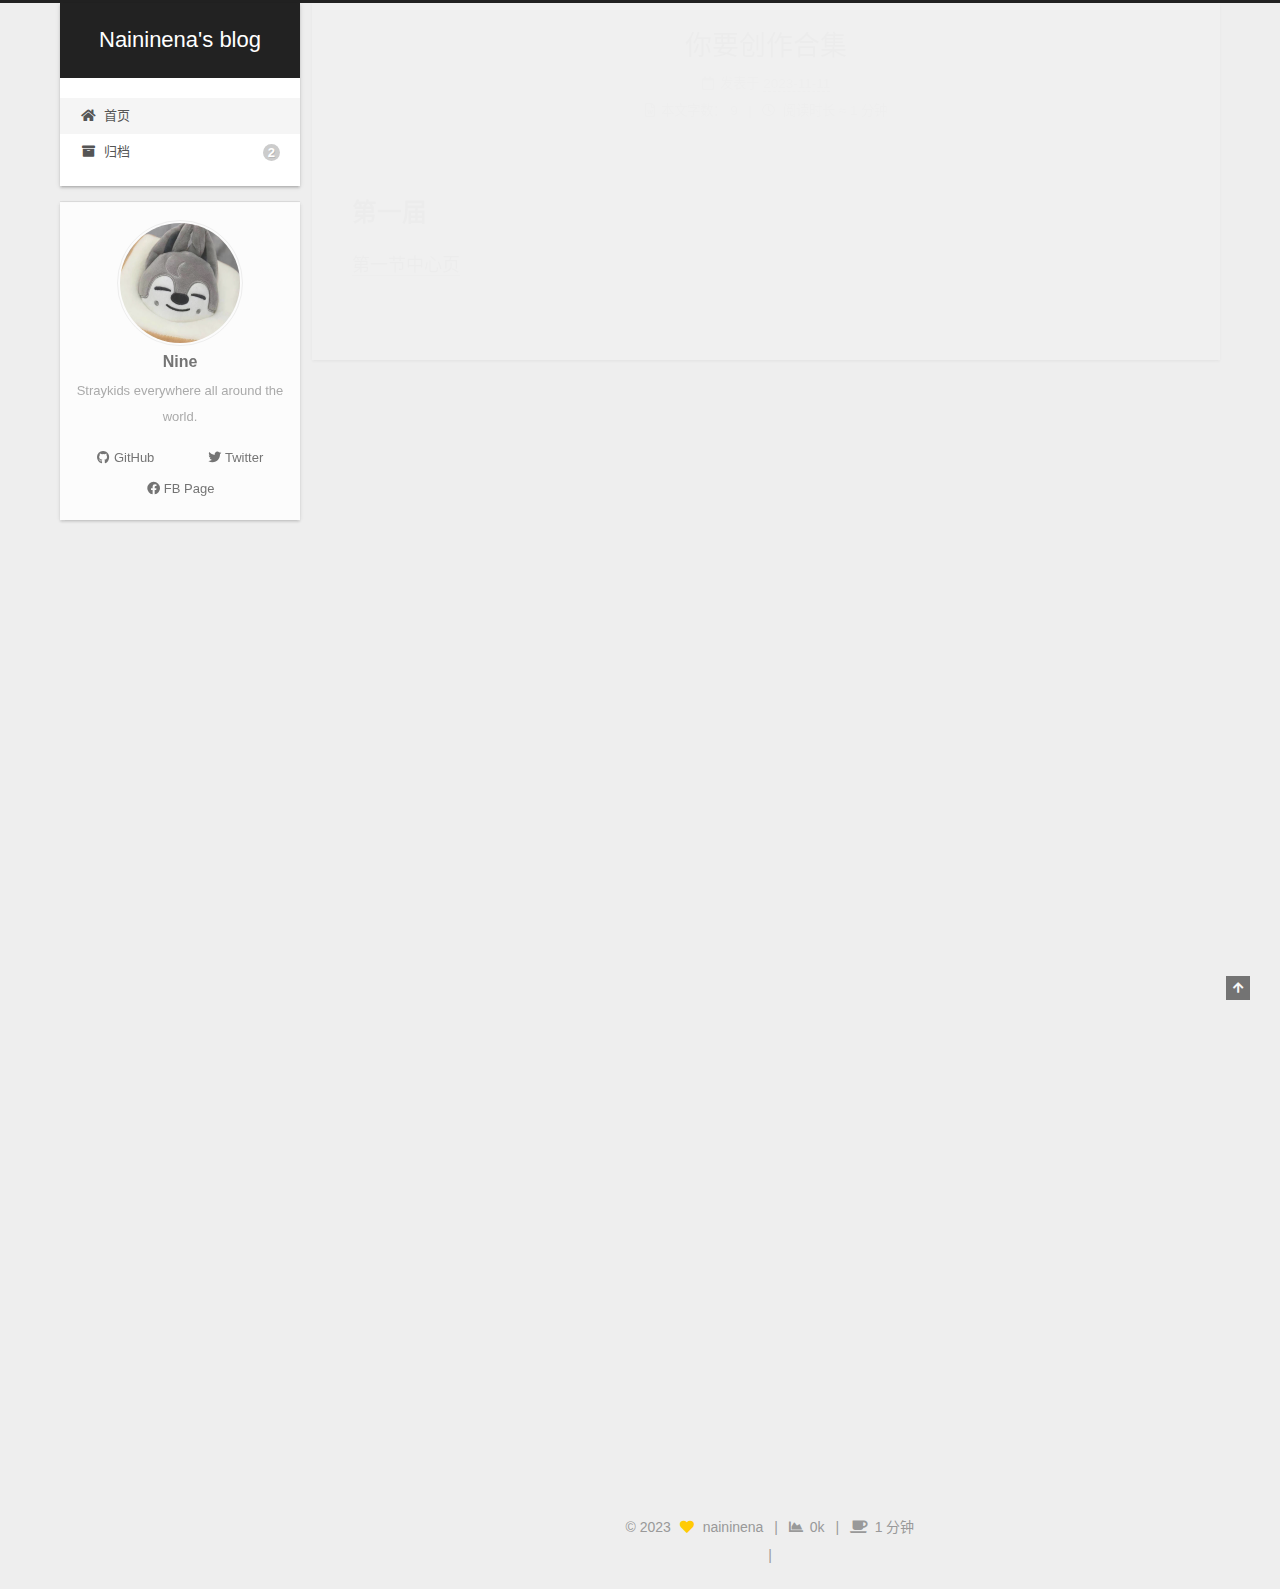
==== commit bb62c4b9: "Site updated: 2023-11-11 19:17:44" ====
--- a/index.html
+++ b/index.html
@@ -117,7 +117,7 @@
   </li>
         <li class="menu-item menu-item-archives">
 
-    <a href="/archives/" rel="section"><i class="fa fa-archive fa-fw"></i>归档<span class="badge">3</span></a>
+    <a href="/archives/" rel="section"><i class="fa fa-archive fa-fw"></i>归档<span class="badge">2</span></a>
 
   </li>
   </ul>
@@ -201,85 +201,6 @@
 
       
           <h2 id="第一届"><a href="#第一届" class="headerlink" title="第一届"></a>第一届</h2><p><a target="_blank" rel="noopener" href="https://www.luogu.com.cn/blog/zyxxs/post-ni-yao-chuang-zuo-bei-jie-long-tai-zhan-kai-mu">第一节中心页</a></p>
-
-      
-    </div>
-
-    
-    
-    
-      <footer class="post-footer">
-        <div class="post-eof"></div>
-      </footer>
-  </article>
-  
-  
-  
-
-      
-  
-  
-  <article itemscope itemtype="http://schema.org/Article" class="post-block" lang="zh-CN">
-    <link itemprop="mainEntityOfPage" href="https://naininena.github.io/2023/11/04/straykids/">
-
-    <span hidden itemprop="author" itemscope itemtype="http://schema.org/Person">
-      <meta itemprop="image" content="/images/avatar.jpg">
-      <meta itemprop="name" content="Nine">
-      <meta itemprop="description" content="Straykids everywhere all around the world.">
-    </span>
-
-    <span hidden itemprop="publisher" itemscope itemtype="http://schema.org/Organization">
-      <meta itemprop="name" content="Naininena's blog">
-    </span>
-      <header class="post-header">
-        <h2 class="post-title" itemprop="name headline">
-          
-            <a href="/2023/11/04/straykids/" class="post-title-link" itemprop="url">Straykids</a>
-        </h2>
-
-        <div class="post-meta">
-            <span class="post-meta-item">
-              <span class="post-meta-item-icon">
-                <i class="far fa-calendar"></i>
-              </span>
-              <span class="post-meta-item-text">发表于</span>
-
-              <time title="创建时间：2023-11-04 14:57:30" itemprop="dateCreated datePublished" datetime="2023-11-04T14:57:30+08:00">2023-11-04</time>
-            </span>
-              <span class="post-meta-item">
-                <span class="post-meta-item-icon">
-                  <i class="far fa-calendar-check"></i>
-                </span>
-                <span class="post-meta-item-text">更新于</span>
-                <time title="修改时间：2023-11-11 18:13:40" itemprop="dateModified" datetime="2023-11-11T18:13:40+08:00">2023-11-11</time>
-              </span>
-
-          <br>
-            <span class="post-meta-item" title="本文字数">
-              <span class="post-meta-item-icon">
-                <i class="far fa-file-word"></i>
-              </span>
-                <span class="post-meta-item-text">本文字数：</span>
-              <span>173</span>
-            </span>
-            <span class="post-meta-item" title="阅读时长">
-              <span class="post-meta-item-icon">
-                <i class="far fa-clock"></i>
-              </span>
-                <span class="post-meta-item-text">阅读时长 &asymp;</span>
-              <span>1 分钟</span>
-            </span>
-
-        </div>
-      </header>
-
-    
-    
-    
-    <div class="post-body" itemprop="articleBody">
-
-      
-          <p>Stray Kids（韩语：스트레이 키즈；日语：ストレイキッズ），韩国JYP娱乐旗下的八人男子团体，官方简称为SKZ（韩语：스키즈；日语：スキズ）。成员通过Mnet同名生存实境节目《Stray Kids》筛选而出，经变动后现由六名韩国成员Lee Know、彰彬、铉辰、HAN、昇玟、I.N，以及两位澳籍韩裔成员方灿、Felix所组成，并由方灿担任队长。</p>
 
       
     </div>
@@ -491,7 +412,7 @@
     <span class="post-meta-item-icon">
       <i class="fa fa-chart-area"></i>
     </span>
-    <span title="站点总字数">1k</span>
+    <span title="站点总字数">0k</span>
     <span class="post-meta-divider">|</span>
     <span class="post-meta-item-icon">
       <i class="fa fa-coffee"></i>
--- a/css/main.css
+++ b/css/main.css
@@ -1175,7 +1175,7 @@
 }
 .links-of-author a::before,
 .links-of-author span.exturl::before {
-  background: #ff0174;
+  background: #5dffad;
   border-radius: 50%;
   content: ' ';
   display: inline-block;
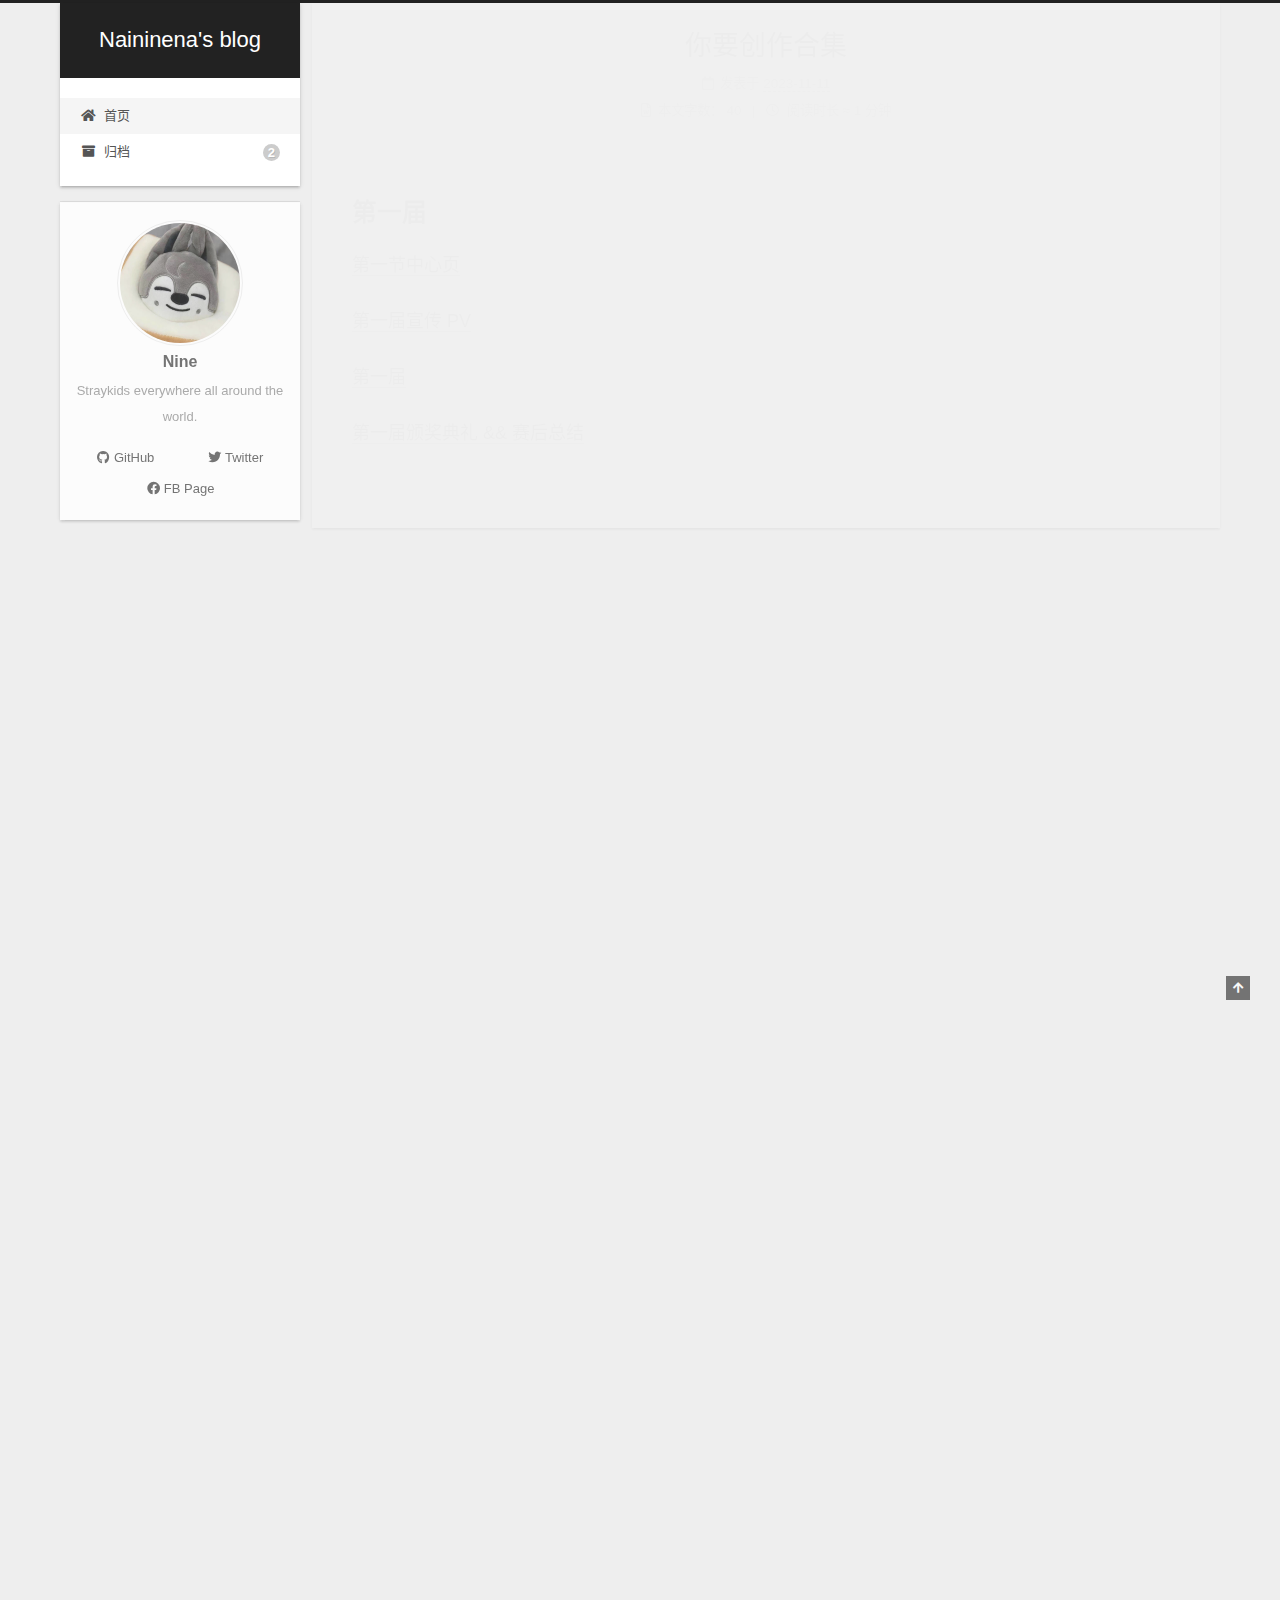
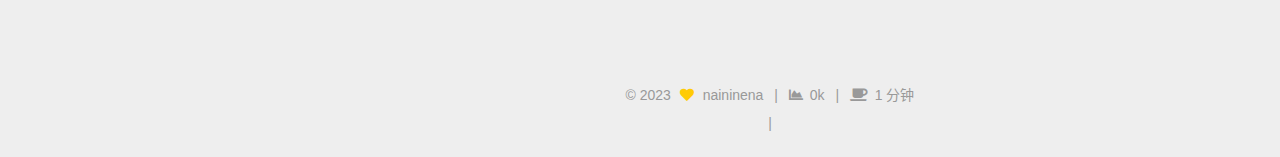
==== commit 6e302556: "Site updated: 2023-11-11 19:19:54" ====
--- a/index.html
+++ b/index.html
@@ -172,7 +172,7 @@
               <span class="post-meta-item-text">发表于</span>
               
 
-              <time title="创建时间：2023-11-11 19:10:30 / 修改时间：19:12:10" itemprop="dateCreated datePublished" datetime="2023-11-11T19:10:30+08:00">2023-11-11</time>
+              <time title="创建时间：2023-11-11 19:10:30 / 修改时间：19:19:46" itemprop="dateCreated datePublished" datetime="2023-11-11T19:10:30+08:00">2023-11-11</time>
             </span>
 
           <br>
@@ -181,7 +181,7 @@
                 <i class="far fa-file-word"></i>
               </span>
                 <span class="post-meta-item-text">本文字数：</span>
-              <span>9</span>
+              <span>40</span>
             </span>
             <span class="post-meta-item" title="阅读时长">
               <span class="post-meta-item-icon">
@@ -201,6 +201,9 @@
 
       
           <h2 id="第一届"><a href="#第一届" class="headerlink" title="第一届"></a>第一届</h2><p><a target="_blank" rel="noopener" href="https://www.luogu.com.cn/blog/zyxxs/post-ni-yao-chuang-zuo-bei-jie-long-tai-zhan-kai-mu">第一节中心页</a></p>
+<p><a target="_blank" rel="noopener" href="https://www.bilibili.com/video/BV1aW4y1V7vY/">第一届宣传 PV</a></p>
+<p><a target="_blank" rel="noopener" href="https://docs.qq.com/doc/DZHNCVUFETVl4VHRT">第一届</a></p>
+<p><a target="_blank" rel="noopener" href="https://www.luogu.com.cn/blog/zyxxs/post-ni-yao-chuang-zuo-bei-yuan-man-bi-mu">第一届颁奖典礼 &amp;&amp; 赛后总结</a></p>
 
       
     </div>
--- a/css/main.css
+++ b/css/main.css
@@ -1175,7 +1175,7 @@
 }
 .links-of-author a::before,
 .links-of-author span.exturl::before {
-  background: #5dffad;
+  background: #93e9e5;
   border-radius: 50%;
   content: ' ';
   display: inline-block;
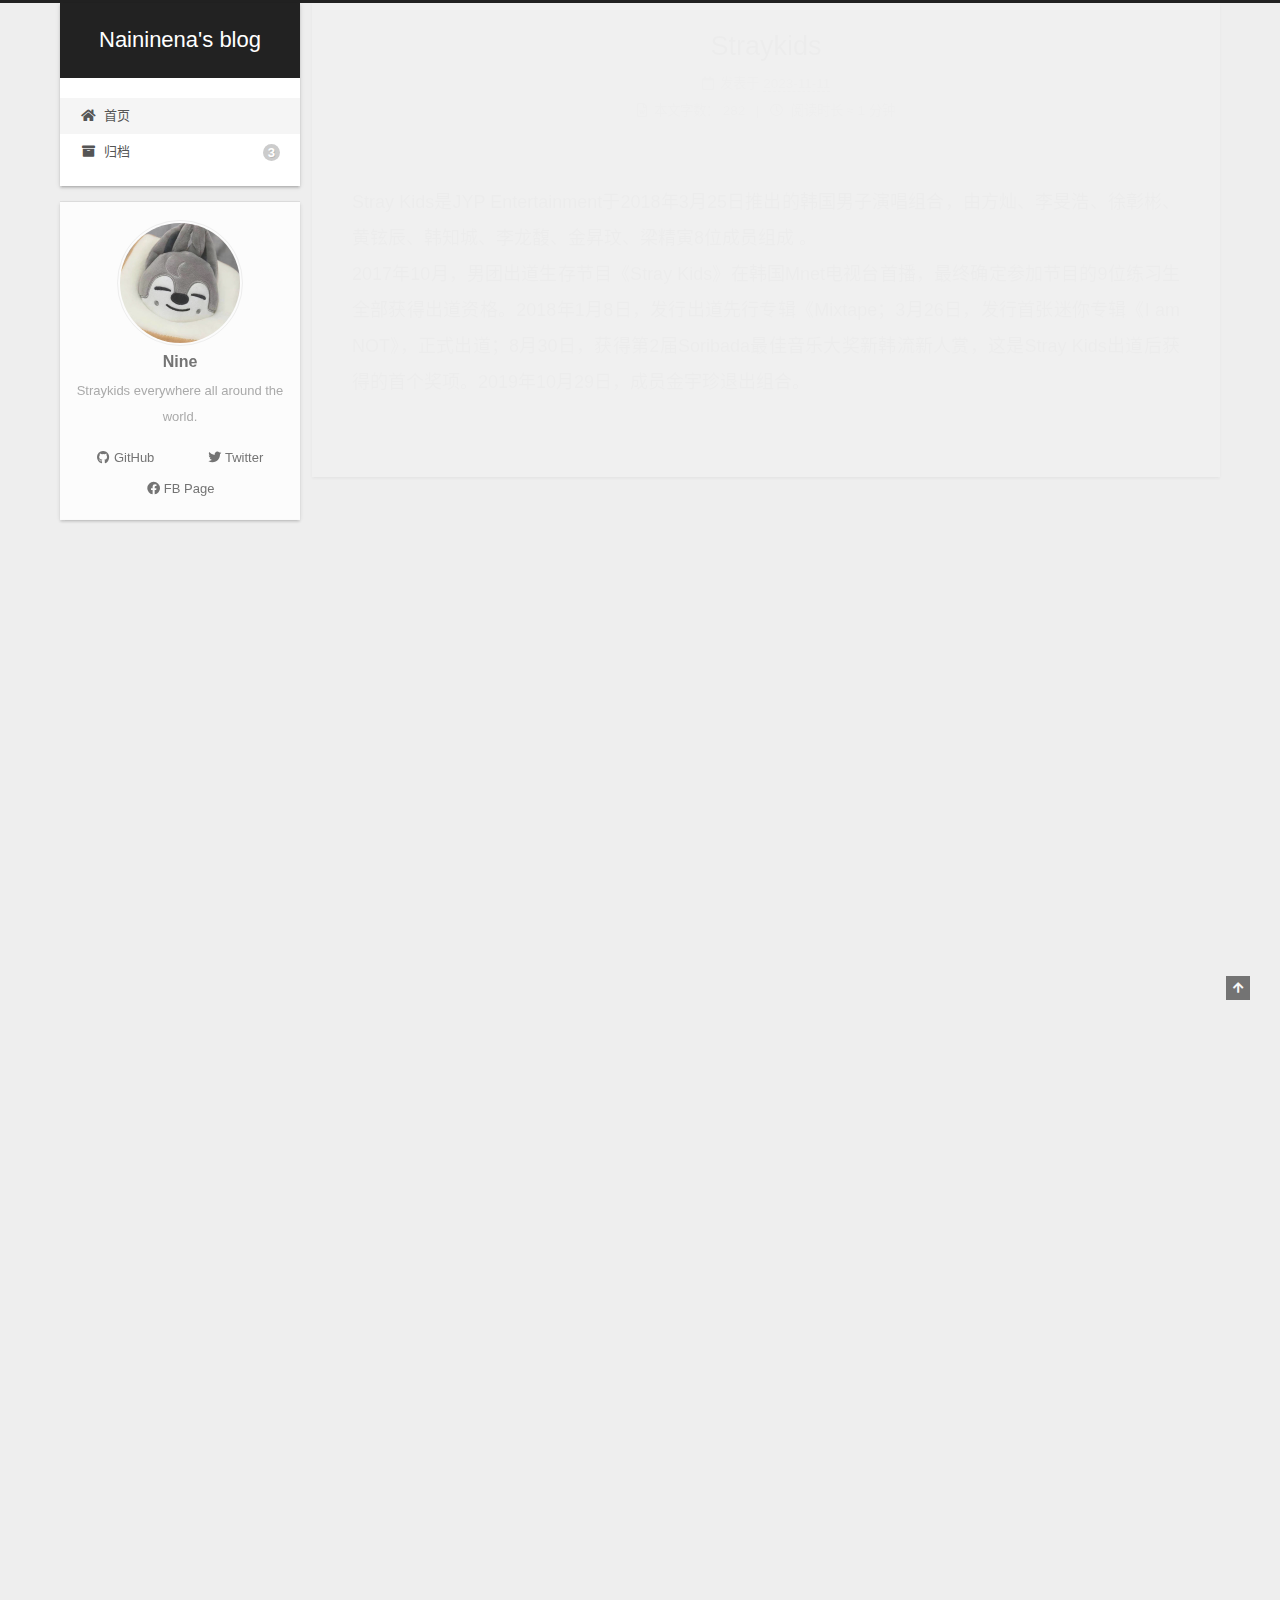
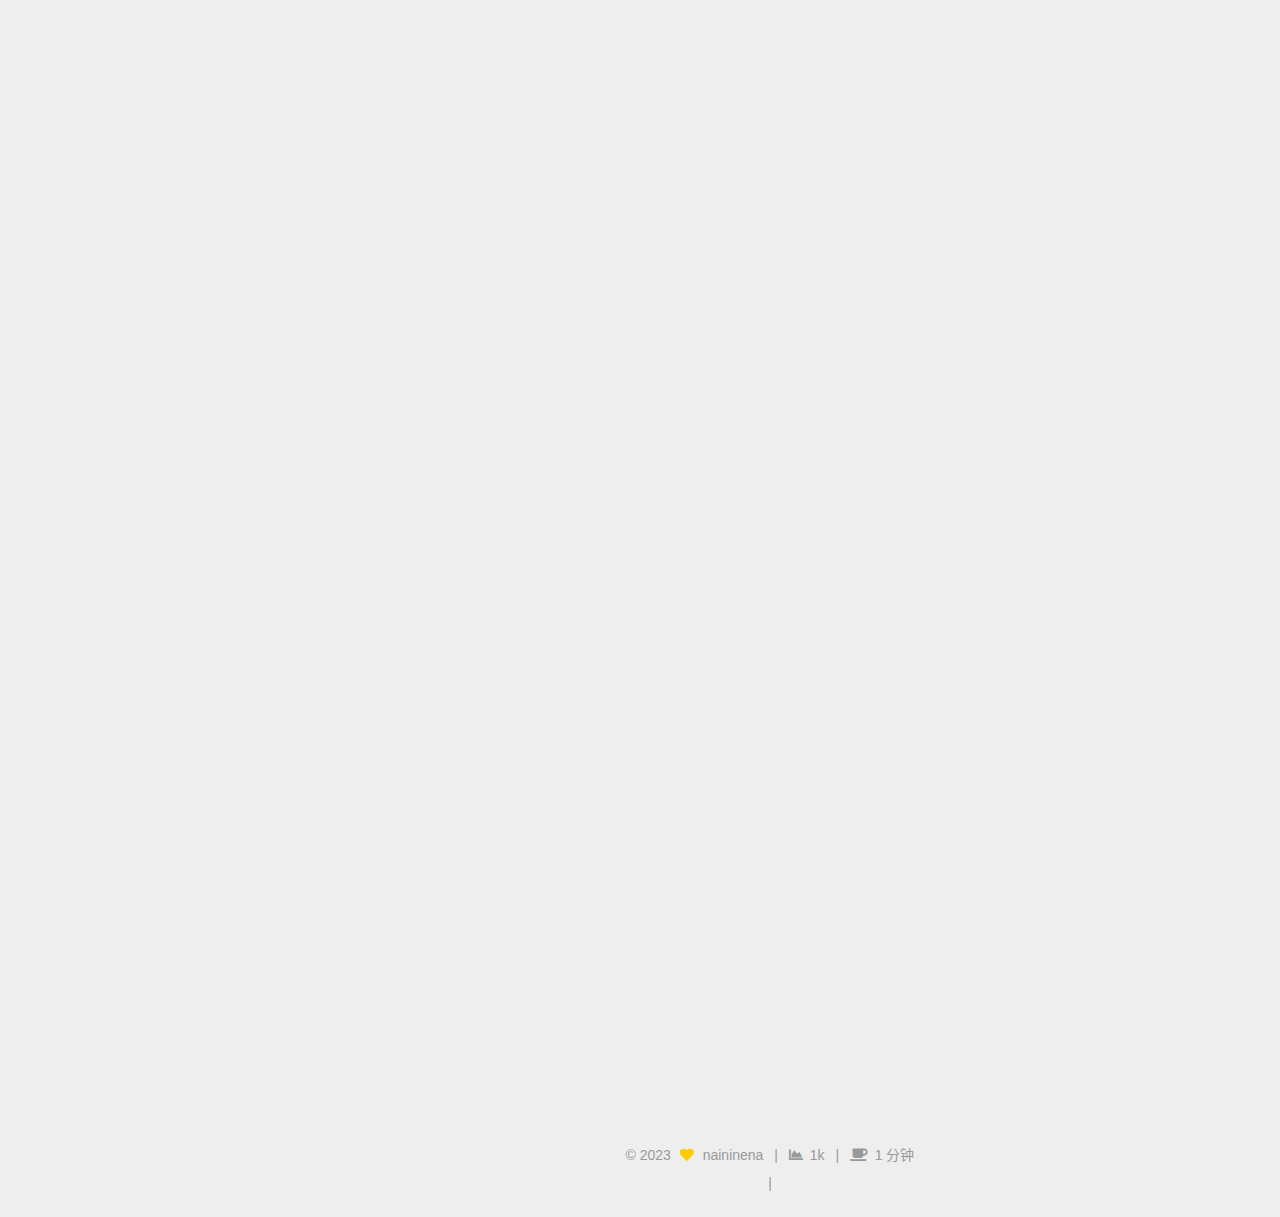
==== commit a439b25d: "Site updated: 2023-11-11 19:28:10" ====
--- a/index.html
+++ b/index.html
@@ -117,7 +117,7 @@
   </li>
         <li class="menu-item menu-item-archives">
 
-    <a href="/archives/" rel="section"><i class="fa fa-archive fa-fw"></i>归档<span class="badge">2</span></a>
+    <a href="/archives/" rel="section"><i class="fa fa-archive fa-fw"></i>归档<span class="badge">3</span></a>
 
   </li>
   </ul>
@@ -143,6 +143,79 @@
 
           <div class="content index posts-expand">
             
+      
+  
+  
+  <article itemscope itemtype="http://schema.org/Article" class="post-block" lang="zh-CN">
+    <link itemprop="mainEntityOfPage" href="https://naininena.github.io/2023/11/11/Straykids/">
+
+    <span hidden itemprop="author" itemscope itemtype="http://schema.org/Person">
+      <meta itemprop="image" content="/images/avatar.jpg">
+      <meta itemprop="name" content="Nine">
+      <meta itemprop="description" content="Straykids everywhere all around the world.">
+    </span>
+
+    <span hidden itemprop="publisher" itemscope itemtype="http://schema.org/Organization">
+      <meta itemprop="name" content="Naininena's blog">
+    </span>
+      <header class="post-header">
+        <h2 class="post-title" itemprop="name headline">
+          
+            <a href="/2023/11/11/Straykids/" class="post-title-link" itemprop="url">Straykids</a>
+        </h2>
+
+        <div class="post-meta">
+            <span class="post-meta-item">
+              <span class="post-meta-item-icon">
+                <i class="far fa-calendar"></i>
+              </span>
+              <span class="post-meta-item-text">发表于</span>
+              
+
+              <time title="创建时间：2023-11-11 19:22:41 / 修改时间：19:23:47" itemprop="dateCreated datePublished" datetime="2023-11-11T19:22:41+08:00">2023-11-11</time>
+            </span>
+
+          <br>
+            <span class="post-meta-item" title="本文字数">
+              <span class="post-meta-item-icon">
+                <i class="far fa-file-word"></i>
+              </span>
+                <span class="post-meta-item-text">本文字数：</span>
+              <span>282</span>
+            </span>
+            <span class="post-meta-item" title="阅读时长">
+              <span class="post-meta-item-icon">
+                <i class="far fa-clock"></i>
+              </span>
+                <span class="post-meta-item-text">阅读时长 &asymp;</span>
+              <span>1 分钟</span>
+            </span>
+
+        </div>
+      </header>
+
+    
+    
+    
+    <div class="post-body" itemprop="articleBody">
+
+      
+          <p>Stray Kids是JYP Entertainment于2018年3月25日推出的韩国男子演唱组合，由方灿、李旻浩、徐彰彬、黄铉辰、韩知城、李龙馥、金昇玟、梁精寅8位成员组成 。<br>2017年10月，男团出道生存节目《Stray Kids》在韩国Mnet电视台首播，最终确定参加节目的9位练习生全部获得出道资格。2018年1月8日，发行出道先行专辑《Mixtape；3月26日，发行首张迷你专辑《I am NOT》，正式出道；8月30日，获得第2届Soribada最佳音乐大奖新韩流新人赏，这是Stray Kids出道后获得的首个奖项。2019年10月29日，成员金宇珍退出组合。</p>
+
+      
+    </div>
+
+    
+    
+    
+      <footer class="post-footer">
+        <div class="post-eof"></div>
+      </footer>
+  </article>
+  
+  
+  
+
       
   
   
@@ -172,7 +245,7 @@
               <span class="post-meta-item-text">发表于</span>
               
 
-              <time title="创建时间：2023-11-11 19:10:30 / 修改时间：19:19:46" itemprop="dateCreated datePublished" datetime="2023-11-11T19:10:30+08:00">2023-11-11</time>
+              <time title="创建时间：2023-11-11 19:10:30 / 修改时间：19:28:04" itemprop="dateCreated datePublished" datetime="2023-11-11T19:10:30+08:00">2023-11-11</time>
             </span>
 
           <br>
@@ -181,7 +254,7 @@
                 <i class="far fa-file-word"></i>
               </span>
                 <span class="post-meta-item-text">本文字数：</span>
-              <span>40</span>
+              <span>95</span>
             </span>
             <span class="post-meta-item" title="阅读时长">
               <span class="post-meta-item-icon">
@@ -204,6 +277,14 @@
 <p><a target="_blank" rel="noopener" href="https://www.bilibili.com/video/BV1aW4y1V7vY/">第一届宣传 PV</a></p>
 <p><a target="_blank" rel="noopener" href="https://docs.qq.com/doc/DZHNCVUFETVl4VHRT">第一届</a></p>
 <p><a target="_blank" rel="noopener" href="https://www.luogu.com.cn/blog/zyxxs/post-ni-yao-chuang-zuo-bei-yuan-man-bi-mu">第一届颁奖典礼 &amp;&amp; 赛后总结</a></p>
+<h2 id="第二届"><a href="#第二届" class="headerlink" title="第二届"></a>第二届</h2><p><a target="_blank" rel="noopener" href="https://www.luogu.com.cn/blog/zyxxs/post-ni-yao-chuang-zuo-bei-di-er-jie-zhong-xin-ye">第二届中心页</a></p>
+<p><a target="_blank" rel="noopener" href="https://www.bilibili.com/video/BV1jV4y1m7vE">第二届宣传 PV</a></p>
+<p><a target="_blank" rel="noopener" href="https://docs.qq.com/doc/DZHdrb2pObG95VHFV">第二届（上）</a></p>
+<p><a target="_blank" rel="noopener" href="https://docs.qq.com/doc/DZEVxZHZXUE5TTlB4">第二届（下）</a></p>
+<p><a target="_blank" rel="noopener" href="https://docs.qq.com/doc/DZExDRkZlZndLZU9C">第二届颁奖典礼</a></p>
+<p><a target="_blank" rel="noopener" href="https://www.luogu.com.cn/blog/zyxxs/ni-yao-chuang-zuo-bei-di-er-jie-sai-hou-zong-jie-tie">第二届赛后总结</a></p>
+<h2 id="第三届"><a href="#第三届" class="headerlink" title="第三届"></a>第三届</h2><p><a target="_blank" rel="noopener" href="https://docs.qq.com/doc/DZGhlaExZbFVkSVZ0">第三届</a></p>
+<p><a target="_blank" rel="noopener" href="https://docs.qq.com/doc/DZFRwVHRLV09Ya3FW">第三届颁奖典礼</a></p>
 
       
     </div>
@@ -415,7 +496,7 @@
     <span class="post-meta-item-icon">
       <i class="fa fa-chart-area"></i>
     </span>
-    <span title="站点总字数">0k</span>
+    <span title="站点总字数">1k</span>
     <span class="post-meta-divider">|</span>
     <span class="post-meta-item-icon">
       <i class="fa fa-coffee"></i>
--- a/css/main.css
+++ b/css/main.css
@@ -1175,7 +1175,7 @@
 }
 .links-of-author a::before,
 .links-of-author span.exturl::before {
-  background: #93e9e5;
+  background: #144e29;
   border-radius: 50%;
   content: ' ';
   display: inline-block;
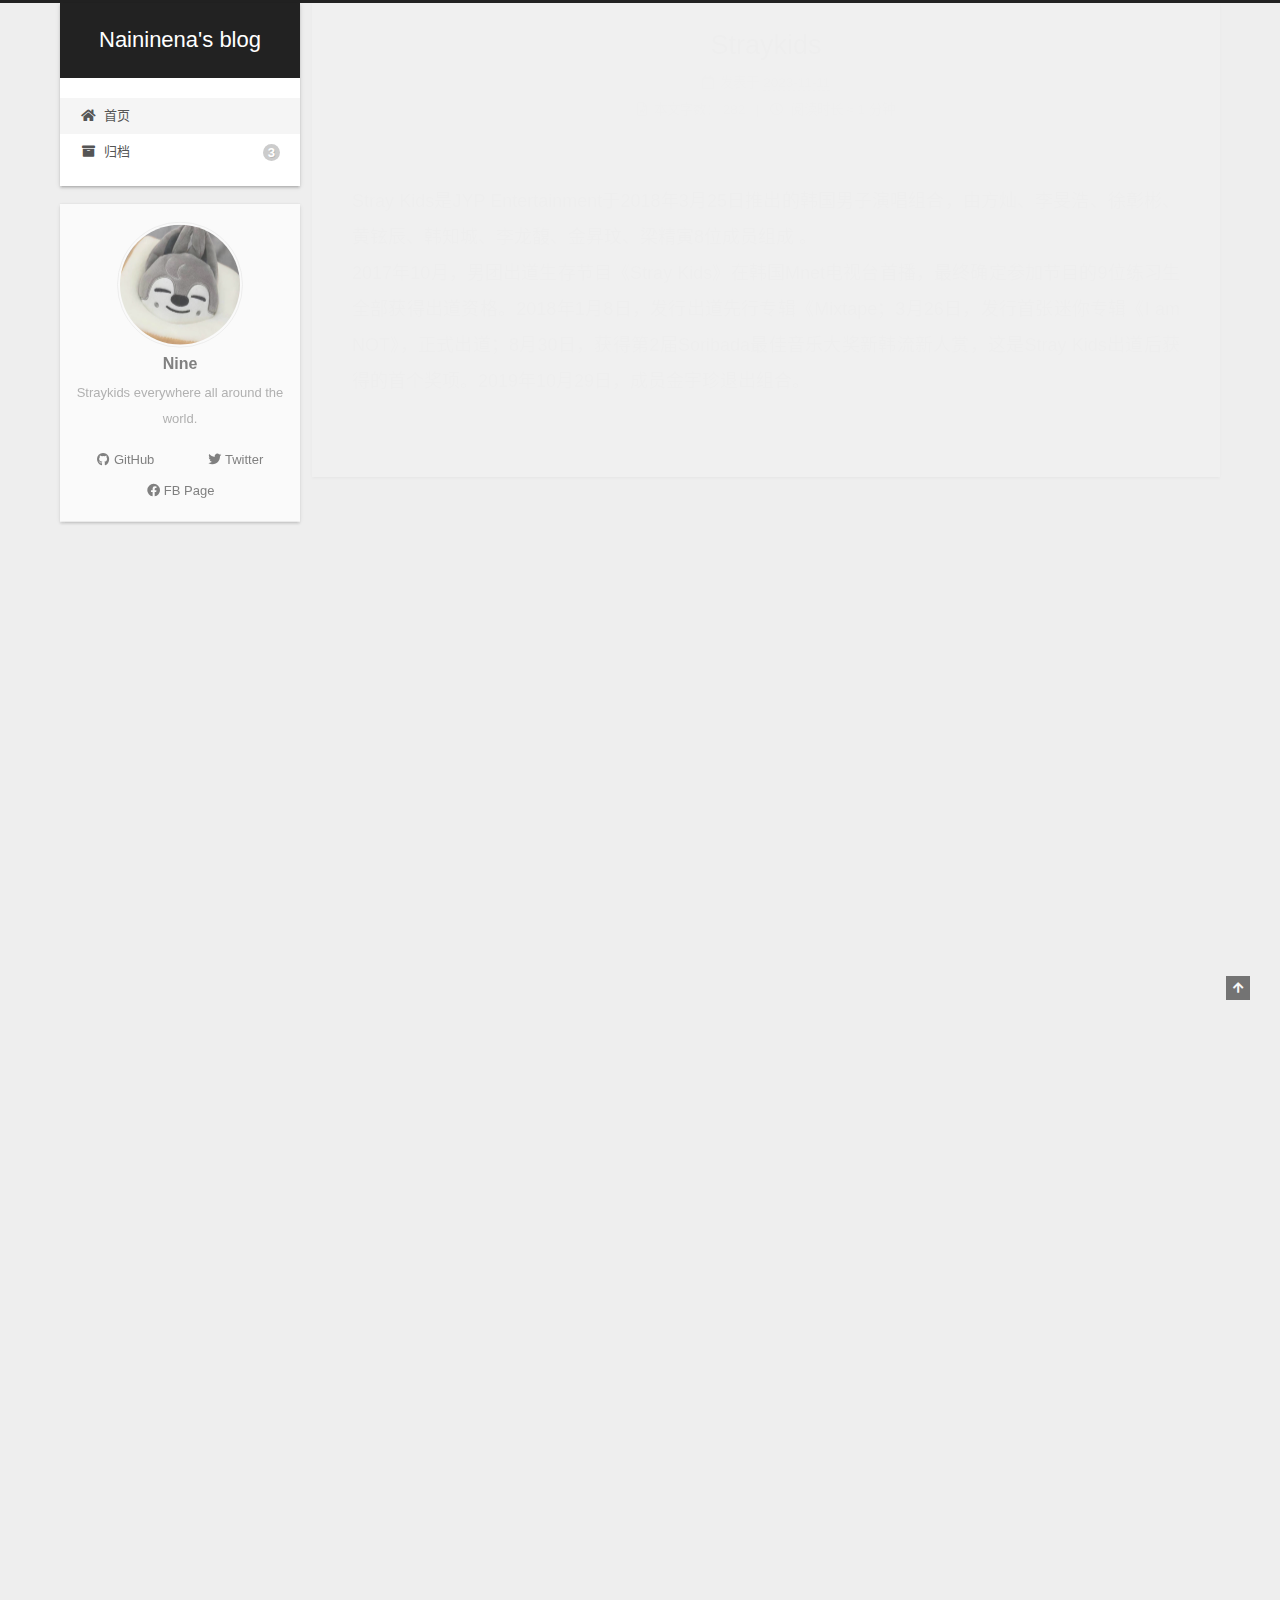
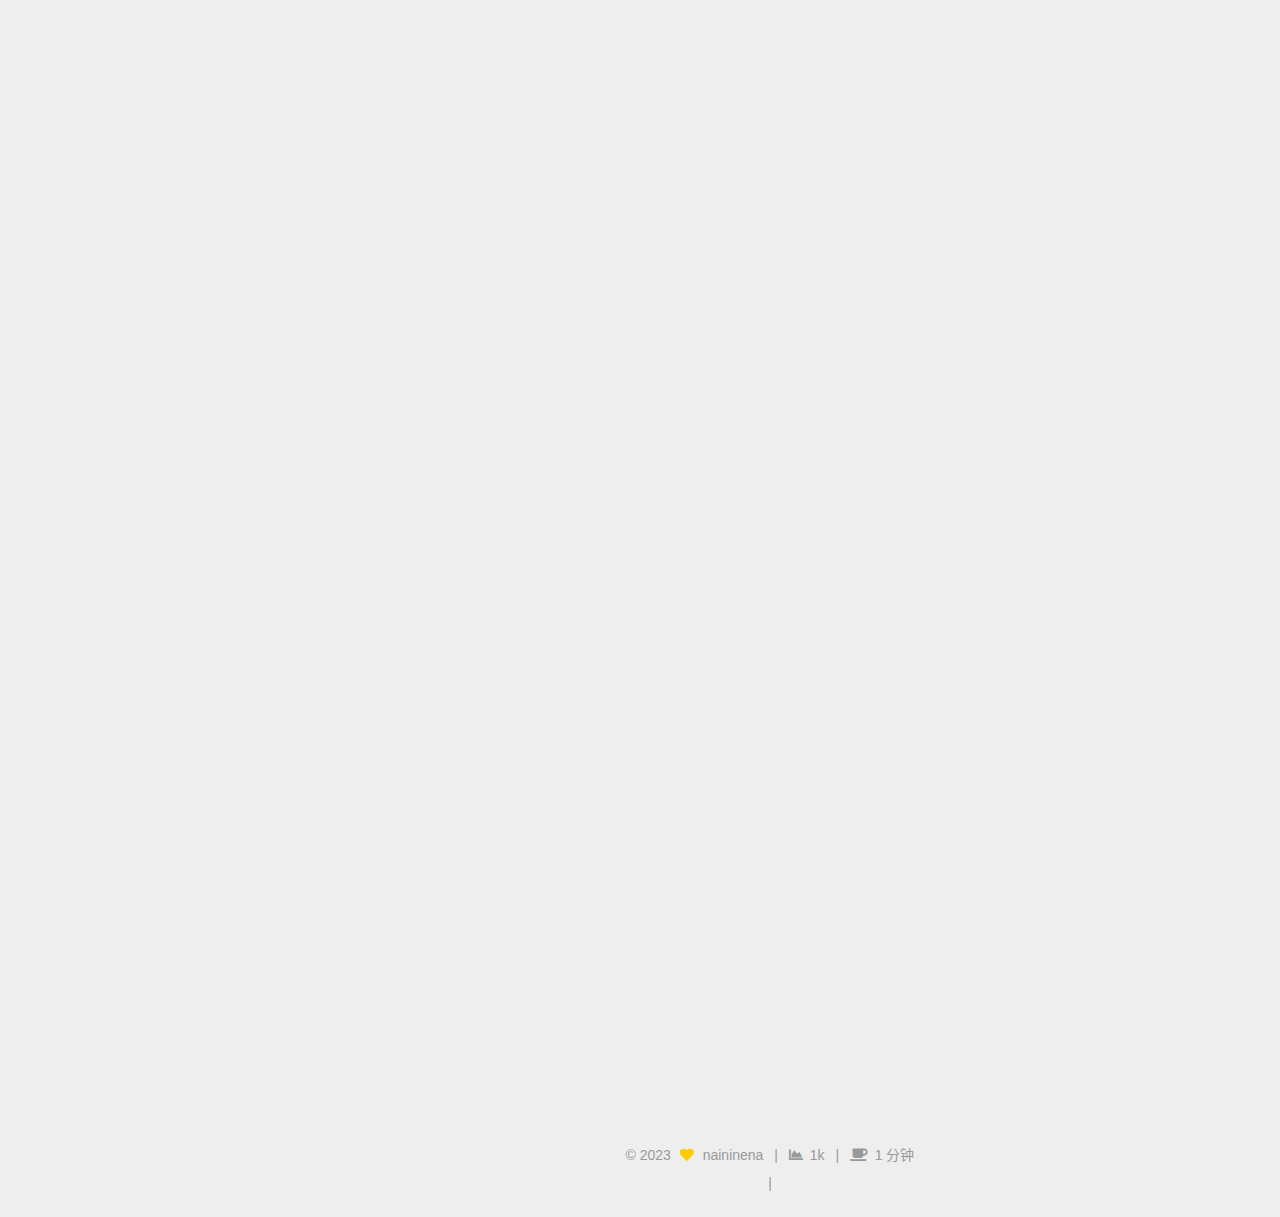
==== commit 1d80fb2f: "Site updated: 2023-11-11 19:28:39" ====
--- a/index.html
+++ b/index.html
@@ -172,7 +172,7 @@
               <span class="post-meta-item-text">发表于</span>
               
 
-              <time title="创建时间：2023-11-11 19:22:41 / 修改时间：19:23:47" itemprop="dateCreated datePublished" datetime="2023-11-11T19:22:41+08:00">2023-11-11</time>
+              <time title="创建时间：2023-11-11 19:22:41 / 修改时间：19:28:31" itemprop="dateCreated datePublished" datetime="2023-11-11T19:22:41+08:00">2023-11-11</time>
             </span>
 
           <br>
--- a/css/main.css
+++ b/css/main.css
@@ -1175,7 +1175,7 @@
 }
 .links-of-author a::before,
 .links-of-author span.exturl::before {
-  background: #144e29;
+  background: #d29185;
   border-radius: 50%;
   content: ' ';
   display: inline-block;
